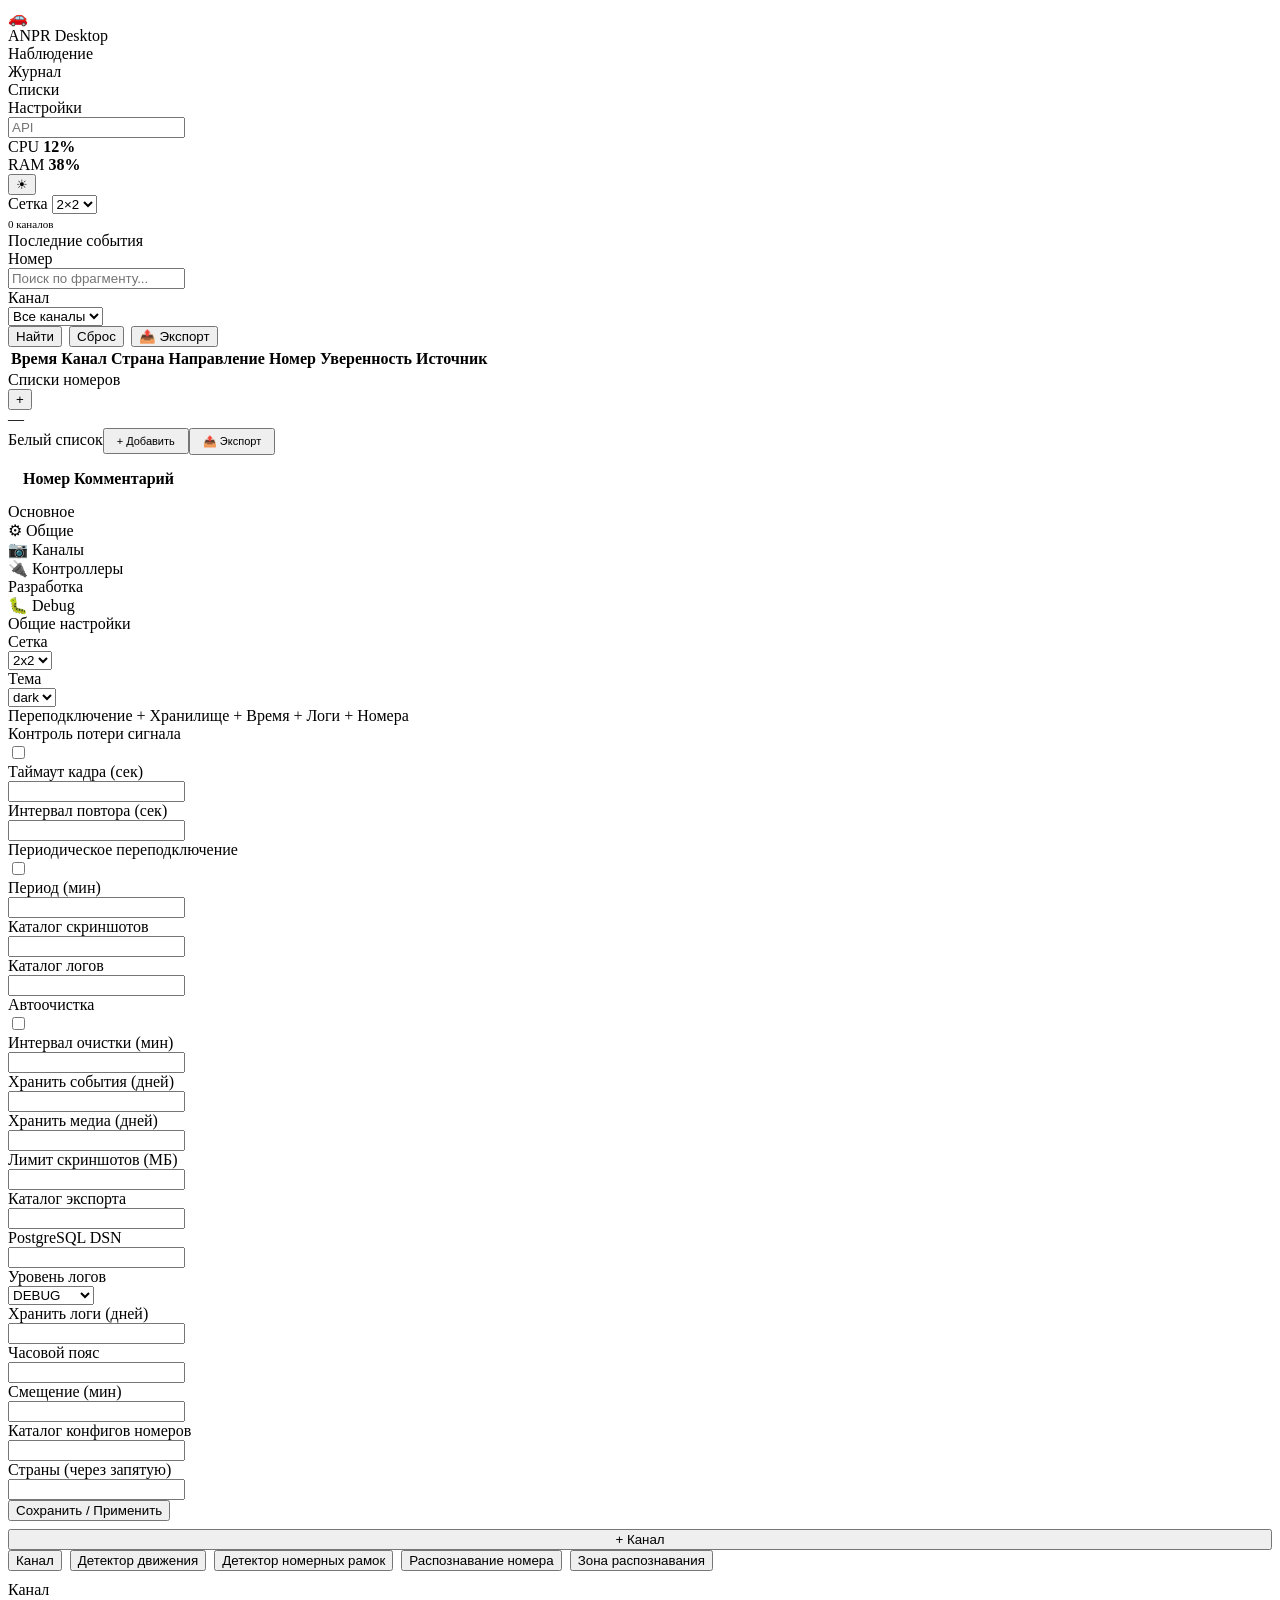
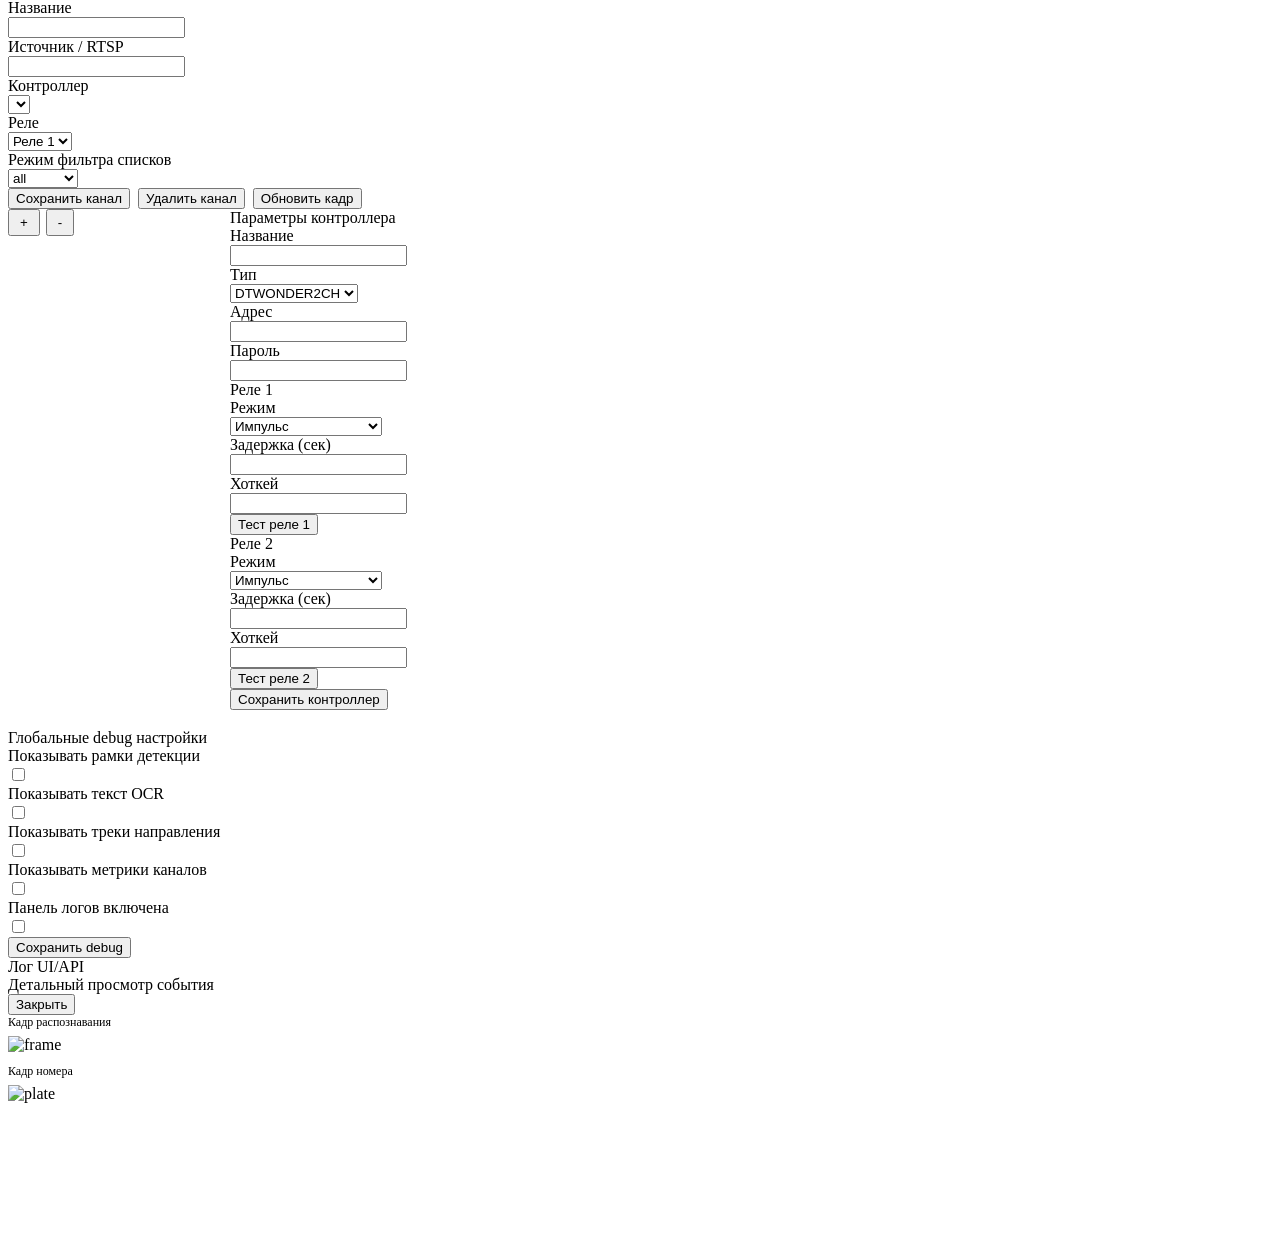
==== app/web/index.html @ 15e2ad4f "Merge pull request #40 from quick-1y/codex/fix-channels-tab-business-logic Channel-controller relay:" ====
<!doctype html>
<html lang="ru">
  <head>
    <meta charset="UTF-8" />
    <meta name="viewport" content="width=device-width, initial-scale=1.0" />
    <title>ANPR Desktop — Новый UI</title>
    <link
      href="https://fonts.googleapis.com/css2?family=JetBrains+Mono:wght@400;500;700&family=Onest:wght@300;400;500;600;700&display=swap"
      rel="stylesheet"
    />
    <link rel="stylesheet" href="/web/styles.css" />
  </head>
  <body>
    <div class="titlebar">
      <div class="logo">
        <div class="logo-icon">🚗</div>
        <div class="logo-text">ANPR <span>Desktop</span></div>
      </div>
      <div class="titlebar-tabs">
        <div class="ttab active" data-tab="obs">
          <div class="dot"></div>
          Наблюдение
        </div>
        <div class="ttab" data-tab="journal">Журнал</div>
        <div class="ttab" data-tab="lists">Списки</div>
        <div class="ttab" data-tab="settings">Настройки</div>
      </div>
      <div class="titlebar-right">
        <input id="apiBase" class="api-input" placeholder="API" />
        <div class="sys-stat"><span>CPU</span> <b id="cpuStat">12%</b></div>
        <div class="sys-stat"><span>RAM</span> <b id="ramStat">38%</b></div>
        <button class="icon-btn" title="Тема">☀</button>
      </div>
    </div>
    <div class="content">
      <div class="tab-pane active" id="tab-obs">
        <div class="obs-left">
          <div class="obs-toolbar">
            <span class="obs-label">Сетка</span>
            <select class="grid-select" id="gridSelect">
              <option value="1x1">1×1</option>
              <option value="2x2" selected>2×2</option>
              <option value="2x3">2×3</option>
              <option value="3x3">3×3</option>
            </select>
            <div style="flex: 1"></div>
            <div class="live-dot"></div>
            <span
              style="font-size: 11px; color: var(--text3)"
              id="channelsCount"
              >0 каналов</span
            >
          </div>
          <div class="video-grid" id="videoGrid"></div>
        </div>
        <div class="obs-right">
          <div
            class="panel-header"
            style="display: flex; align-items: center; gap: 8px"
          >
            <span>Последние события</span>
            <div style="flex: 1"></div>
            <div class="live-dot"></div>
          </div>
          <div class="event-feed" id="eventFeed"></div>
        </div>
      </div>
      <div class="tab-pane" id="tab-journal">
        <div class="filter-card">
          <div class="filter-group">
            <div class="filter-label">Номер</div>
            <input
              class="filter-input"
              id="fltPlate"
              placeholder="Поиск по фрагменту..."
            />
          </div>
          <div class="filter-group">
            <div class="filter-label">Канал</div>
            <select class="filter-input" id="fltChannel">
              <option value="">Все каналы</option>
            </select>
          </div>
          <div style="display: flex; gap: 7px; align-self: flex-end">
            <button class="btn btn-primary" id="btnFind">Найти</button
            ><button class="btn btn-ghost" id="btnReset">Сброс</button
            ><button class="btn btn-ghost" id="btnExport">📤 Экспорт</button>
          </div>
        </div>
        <div class="data-table-wrap">
          <div class="table-scroll">
            <table class="data-table">
              <thead>
                <tr>
                  <th>Время</th>
                  <th>Канал</th>
                  <th>Страна</th>
                  <th>Направление</th>
                  <th>Номер</th>
                  <th>Уверенность</th>
                  <th>Источник</th>
                </tr>
              </thead>
              <tbody id="journalBody"></tbody>
            </table>
          </div>
        </div>
      </div>
      <div class="tab-pane" id="tab-lists">
        <div class="lists-sidebar">
          <div class="panel-header">Списки номеров</div>
          <div class="sidebar-toolbar">
            <button class="icon-btn-sm" id="addListBtn">+</button>
          </div>
          <div class="list-items" id="listItems"></div>
        </div>
        <div class="lists-main">
          <div class="lists-main-header">
            <div class="lists-main-title" id="listTitle">—</div>
            <span class="type-badge type-white" id="listTypeBadge"
              >Белый список</span
            ><button
              class="btn btn-ghost"
              style="font-size: 11px; padding: 5px 12px"
              id="addEntryBtn"
            >
              + Добавить</button
            ><button
              class="btn btn-ghost"
              style="font-size: 11px; padding: 5px 12px"
              id="exportListBtn"
            >
              📤 Экспорт
            </button>
          </div>
          <div
            class="data-table-wrap"
            style="margin: 12px; border-radius: 10px"
          >
            <table class="data-table">
              <thead>
                <tr>
                  <th>Номер</th>
                  <th>Комментарий</th>
                </tr>
              </thead>
              <tbody id="entriesBody"></tbody>
            </table>
          </div>
        </div>
      </div>
      <div class="tab-pane" id="tab-settings">
        <div class="settings-nav">
          <div class="snav-label">Основное</div>
          <div class="snav-item active" data-sp="general">
            <span>⚙</span> Общие
          </div>
          <div class="snav-item" data-sp="channels"><span>📷</span> Каналы</div>
          <div class="snav-item" data-sp="controllers">
            <span>🔌</span> Контроллеры
          </div>
          <div class="snav-label">Разработка</div>
          <div class="snav-item" data-sp="debug"><span>🐛</span> Debug</div>
        </div>
        <div class="settings-content">
          <div class="settings-pane active" id="sp-general">
            <div class="s-card">
              <div class="s-card-header">Общие настройки</div>
              <div class="s-card-body">
                <div class="s-row">
                  <div class="s-row-label">
                    <div class="s-row-name">Сетка</div>
                  </div>
                  <select class="s-input" id="g_grid">
                    <option>1x1</option>
                    <option selected>2x2</option>
                    <option>2x3</option>
                    <option>3x3</option>
                  </select>
                </div>
                <div class="s-row">
                  <div class="s-row-label">
                    <div class="s-row-name">Тема</div>
                  </div>
                  <select class="s-input" id="g_theme">
                    <option value="dark">dark</option>
                    <option value="light">light</option>
                  </select>
                </div>
              </div>
            </div>
            <div class="s-card">
              <div class="s-card-header">
                Переподключение + Хранилище + Время + Логи + Номера
              </div>
              <div class="s-card-body">
                <div class="s-row">
                  <div class="s-row-label">
                    <div class="s-row-name">Контроль потери сигнала</div>
                  </div>
                  <input type="checkbox" id="g_sl_enabled" />
                </div>
                <div class="s-row">
                  <div class="s-row-label">
                    <div class="s-row-name">Таймаут кадра (сек)</div>
                  </div>
                  <input
                    class="s-input sm"
                    id="g_frame_timeout"
                    type="number"
                  />
                </div>
                <div class="s-row">
                  <div class="s-row-label">
                    <div class="s-row-name">Интервал повтора (сек)</div>
                  </div>
                  <input
                    class="s-input sm"
                    id="g_retry_interval"
                    type="number"
                  />
                </div>
                <div class="s-row">
                  <div class="s-row-label">
                    <div class="s-row-name">Периодическое переподключение</div>
                  </div>
                  <input type="checkbox" id="g_periodic_enabled" />
                </div>
                <div class="s-row">
                  <div class="s-row-label">
                    <div class="s-row-name">Период (мин)</div>
                  </div>
                  <input
                    class="s-input sm"
                    id="g_periodic_minutes"
                    type="number"
                  />
                </div>
                <div class="s-row">
                  <div class="s-row-label">
                    <div class="s-row-name">Каталог скриншотов</div>
                  </div>
                  <input class="s-input wide" id="g_screenshots_dir" />
                </div>
                <div class="s-row">
                  <div class="s-row-label">
                    <div class="s-row-name">Каталог логов</div>
                  </div>
                  <input class="s-input wide" id="g_logs_dir" />
                </div>
                <div class="s-row">
                  <div class="s-row-label">
                    <div class="s-row-name">Автоочистка</div>
                  </div>
                  <input type="checkbox" id="g_auto_cleanup" />
                </div>
                <div class="s-row">
                  <div class="s-row-label">
                    <div class="s-row-name">Интервал очистки (мин)</div>
                  </div>
                  <input
                    class="s-input sm"
                    id="g_cleanup_minutes"
                    type="number"
                  />
                </div>
                <div class="s-row">
                  <div class="s-row-label">
                    <div class="s-row-name">Хранить события (дней)</div>
                  </div>
                  <input
                    class="s-input sm"
                    id="g_events_retention"
                    type="number"
                  />
                </div>
                <div class="s-row">
                  <div class="s-row-label">
                    <div class="s-row-name">Хранить медиа (дней)</div>
                  </div>
                  <input
                    class="s-input sm"
                    id="g_media_retention"
                    type="number"
                  />
                </div>
                <div class="s-row">
                  <div class="s-row-label">
                    <div class="s-row-name">Лимит скриншотов (МБ)</div>
                  </div>
                  <input
                    class="s-input sm"
                    id="g_max_screenshots"
                    type="number"
                  />
                </div>
                <div class="s-row">
                  <div class="s-row-label">
                    <div class="s-row-name">Каталог экспорта</div>
                  </div>
                  <input class="s-input wide" id="g_export_dir" />
                </div>
                <div class="s-row">
                  <div class="s-row-label">
                    <div class="s-row-name">PostgreSQL DSN</div>
                  </div>
                  <input class="s-input wide" id="g_postgres_dsn" />
                </div>
                <div class="s-row">
                  <div class="s-row-label">
                    <div class="s-row-name">Уровень логов</div>
                  </div>
                  <select class="s-input" id="g_log_level">
                    <option>DEBUG</option>
                    <option>INFO</option>
                    <option>WARNING</option>
                    <option>ERROR</option>
                    <option>CRITICAL</option>
                  </select>
                </div>
                <div class="s-row">
                  <div class="s-row-label">
                    <div class="s-row-name">Хранить логи (дней)</div>
                  </div>
                  <input
                    class="s-input sm"
                    id="g_log_retention"
                    type="number"
                  />
                </div>
                <div class="s-row">
                  <div class="s-row-label">
                    <div class="s-row-name">Часовой пояс</div>
                  </div>
                  <input class="s-input" id="g_timezone" />
                </div>
                <div class="s-row">
                  <div class="s-row-label">
                    <div class="s-row-name">Смещение (мин)</div>
                  </div>
                  <input
                    class="s-input sm"
                    id="g_offset_minutes"
                    type="number"
                  />
                </div>
                <div class="s-row">
                  <div class="s-row-label">
                    <div class="s-row-name">Каталог конфигов номеров</div>
                  </div>
                  <input class="s-input wide" id="g_plates_dir" />
                </div>
                <div class="s-row">
                  <div class="s-row-label">
                    <div class="s-row-name">Страны (через запятую)</div>
                  </div>
                  <input class="s-input wide" id="g_countries" />
                </div>
              </div>
            </div>
            <button class="btn btn-primary" id="saveGeneralBtn">
              Сохранить / Применить
            </button>
          </div>
          <div class="settings-pane" id="sp-channels">
            <div class="ch-layout">
              <div class="ch-sidebar">
                <div class="ch-list" id="channelsList"></div>
                <button
                  class="btn btn-primary"
                  id="createChannelBtn"
                  style="margin-top: 8px; width: 100%"
                >
                  + Канал
                </button>
              </div>
              <div style="flex: 1">
                <div
                  style="
                    display: flex;
                    gap: 8px;
                    flex-wrap: wrap;
                    margin-bottom: 10px;
                  "
                  id="channelTabs"
                >
                  <button
                    class="btn btn-ghost ch-tab active"
                    data-ch-tab="channel"
                  >
                    Канал</button
                  ><button class="btn btn-ghost ch-tab" data-ch-tab="motion">
                    Детектор движения</button
                  ><button class="btn btn-ghost ch-tab" data-ch-tab="plates">
                    Детектор номерных рамок</button
                  ><button class="btn btn-ghost ch-tab" data-ch-tab="ocr">
                    Распознавание номера</button
                  ><button class="btn btn-ghost ch-tab" data-ch-tab="roi">
                    Зона распознавания
                  </button>
                </div>
                <div class="s-card ch-group" id="ch-group-channel">
                  <div class="s-card-header">Канал</div>
                  <div class="s-card-body">
                    <div class="s-row">
                      <div class="s-row-label">
                        <div class="s-row-name">Название</div>
                      </div>
                      <input class="s-input" id="c_name" />
                    </div>
                    <div class="s-row">
                      <div class="s-row-label">
                        <div class="s-row-name">Источник / RTSP</div>
                      </div>
                      <input class="s-input wide" id="c_source" />
                    </div>
                    <div class="s-row">
                      <div class="s-row-label">
                        <div class="s-row-name">Контроллер</div>
                      </div>
                      <select class="s-input" id="c_controller_id"></select>
                    </div>
                    <div class="s-row">
                      <div class="s-row-label">
                        <div class="s-row-name">Реле</div>
                      </div>
                      <select class="s-input sm" id="c_controller_relay">
                        <option value="0">Реле 1</option>
                        <option value="1">Реле 2</option>
                      </select>
                    </div>
                    <div class="s-row">
                      <div class="s-row-label">
                        <div class="s-row-name">Режим фильтра списков</div>
                      </div>
                      <select class="s-input" id="c_list_filter_mode">
                        <option>all</option>
                        <option>whitelist</option>
                        <option>custom</option>
                      </select>
                    </div>
                    <div class="s-row" id="c_custom_lists_block" style="display: none">
                      <div class="s-row-label">
                        <div class="s-row-name">Списки для custom</div>
                      </div>
                      <div class="s-input wide" id="c_list_ids_select"></div>
                    </div>
                    <div class="s-row" id="c_custom_lists_hint" style="display: none">
                      <div class="s-row-label"></div>
                      <div style="font-size: 12px; color: var(--text3)">
                        Черный список применяется всегда автоматически.
                      </div>
                    </div>
                  </div>
                </div>
                <div
                  class="s-card ch-group"
                  id="ch-group-motion"
                  style="display: none"
                >
                  <div class="s-card-header">Детектор движения</div>
                  <div class="s-card-body">
                    <div class="s-row">
                      <div class="s-row-label">
                        <div class="s-row-name">Режим обнаружения ТС</div>
                      </div>
                      <select class="s-input" id="c_detection_mode">
                        <option>always</option>
                        <option>motion</option>
                      </select>
                    </div>
                    <div class="s-row">
                      <div class="s-row-label">
                        <div class="s-row-name">Порог движения</div>
                      </div>
                      <input
                        class="s-input sm"
                        id="c_motion_threshold"
                        type="number"
                        step="0.01"
                      />
                    </div>
                    <div class="s-row">
                      <div class="s-row-label">
                        <div class="s-row-name">Частота анализа (кадр)</div>
                      </div>
                      <input
                        class="s-input sm"
                        id="c_motion_frame_stride"
                        type="number"
                      />
                    </div>
                    <div class="s-row">
                      <div class="s-row-label">
                        <div class="s-row-name">Мин. кадров с движением</div>
                      </div>
                      <input
                        class="s-input sm"
                        id="c_motion_activation"
                        type="number"
                      />
                    </div>
                    <div class="s-row">
                      <div class="s-row-label">
                        <div class="s-row-name">Мин. кадров без движения</div>
                      </div>
                      <input
                        class="s-input sm"
                        id="c_motion_release"
                        type="number"
                      />
                    </div>
                  </div>
                </div>
                <div
                  class="s-card ch-group"
                  id="ch-group-plates"
                  style="display: none"
                >
                  <div class="s-card-header">Детектор номерных рамок</div>
                  <div class="s-card-body">
                    <div class="s-row">
                      <div class="s-row-label">
                        <div class="s-row-name">Шаг инференса (кадр)</div>
                      </div>
                      <input
                        class="s-input sm"
                        id="c_detector_stride"
                        type="number"
                      />
                    </div>
                    <div class="s-row">
                      <div class="s-row-label">
                        <div class="s-row-name">Фильтрация размеров</div>
                      </div>
                      <input type="checkbox" id="c_size_filter" />
                    </div>
                    <div class="s-row">
                      <div class="s-row-label">
                        <div class="s-row-name">Мин. размер рамки (ш,в)</div>
                      </div>
                      <input
                        class="s-input sm"
                        id="c_min_w"
                        type="number"
                      /><input class="s-input sm" id="c_min_h" type="number" />
                    </div>
                    <div class="s-row">
                      <div class="s-row-label">
                        <div class="s-row-name">Макс. размер рамки (ш,в)</div>
                      </div>
                      <input
                        class="s-input sm"
                        id="c_max_w"
                        type="number"
                      /><input class="s-input sm" id="c_max_h" type="number" />
                    </div>
                  </div>
                </div>
                <div
                  class="s-card ch-group"
                  id="ch-group-ocr"
                  style="display: none"
                >
                  <div class="s-card-header">Распознавание номера</div>
                  <div class="s-card-body">
                    <div class="s-row">
                      <div class="s-row-label">
                        <div class="s-row-name">Бестшоты на трек</div>
                      </div>
                      <input
                        class="s-input sm"
                        id="c_best_shots"
                        type="number"
                      />
                    </div>
                    <div class="s-row">
                      <div class="s-row-label">
                        <div class="s-row-name">Пауза повтора (сек)</div>
                      </div>
                      <input class="s-input sm" id="c_cooldown" type="number" />
                    </div>
                    <div class="s-row">
                      <div class="s-row-label">
                        <div class="s-row-name">Мин. уверенность OCR</div>
                      </div>
                      <input
                        class="s-input sm"
                        id="c_ocr_conf"
                        type="number"
                        step="0.01"
                      />
                    </div>
                  </div>
                </div>
                <div
                  class="s-card ch-group"
                  id="ch-group-roi"
                  style="display: none"
                >
                  <div class="s-card-header">Зона распознавания</div>
                  <div class="s-card-body">
                    <div class="s-row">
                      <div class="s-row-label">
                        <div class="s-row-name">Использование ROI</div>
                      </div>
                      <input type="checkbox" id="c_roi_enabled" />
                    </div>
                    <canvas
                      id="roiCanvas"
                      width="640"
                      height="360"
                      style="
                        border: 1px solid var(--border2);
                        background: #0d1018;
                        border-radius: 8px;
                      "
                    ></canvas>
                    <div style="display: flex; gap: 8px; margin-top: 8px">
                      <button class="btn btn-ghost" id="roiRefreshBtn">
                        Обновить кадр</button
                      ><button class="btn btn-ghost" id="roiClearBtn">
                        Очистить ROI</button
                      ><button class="btn btn-ghost" id="roiApplyBtn">
                        Применить точки в поле
                      </button>
                    </div>
                    <div
                      style="
                        margin-top: 8px;
                        color: var(--text2);
                        font-size: 11px;
                      "
                    >
                      ЛКМ: добавить/перетащить точку. ПКМ по точке: удалить.
                      Область всегда замкнутая.
                    </div>
                    <div class="s-row">
                      <div class="s-row-label">
                        <div class="s-row-name">Точки ROI (JSON)</div>
                      </div>
                      <textarea
                        class="s-input wide"
                        id="c_roi_points"
                        style="height: 74px"
                      ></textarea>
                    </div>
                  </div>
                </div>
                <div style="display: flex; gap: 8px">
                  <button class="btn btn-primary" id="saveChannelBtn">
                    Сохранить канал</button
                  ><button class="btn btn-ghost" id="deleteChannelBtn">
                    Удалить канал</button
                  ><button class="btn btn-ghost" id="roiRefreshBtnBottom">
                    Обновить кадр
                  </button>
                </div>
              </div>
            </div>
          </div>
          <div class="settings-pane" id="sp-controllers">
            <div style="display: flex; gap: 12px; min-height: 520px">
              <div
                style="
                  width: 210px;
                  display: flex;
                  flex-direction: column;
                  gap: 8px;
                "
              >
                <div style="display: flex; gap: 6px">
                  <button
                    class="btn btn-ghost"
                    id="createControllerBtn"
                    style="padding: 4px 10px"
                  >
                    +</button
                  ><button
                    class="btn btn-ghost"
                    id="deleteControllerBtn"
                    style="padding: 4px 10px"
                  >
                    -
                  </button>
                </div>
                <div
                  id="controllerItems"
                  style="
                    flex: 1;
                    overflow: auto;
                    border: 1px solid var(--border);
                    border-radius: 10px;
                    padding: 6px;
                    background: var(--field);
                  "
                ></div>
              </div>
              <div style="flex: 1">
                <div class="s-card">
                  <div class="s-card-header">Параметры контроллера</div>
                  <div class="s-card-body">
                    <div class="s-row">
                      <div class="s-row-label">
                        <div class="s-row-name">Название</div>
                      </div>
                      <input class="s-input" id="ctrlName" />
                    </div>
                    <div class="s-row">
                      <div class="s-row-label">
                        <div class="s-row-name">Тип</div>
                      </div>
                      <select class="s-input" id="ctrlType"><option value="DTWONDER2CH">DTWONDER2CH</option></select>
                    </div>
                    <div class="s-row">
                      <div class="s-row-label">
                        <div class="s-row-name">Адрес</div>
                      </div>
                      <input class="s-input" id="ctrlAddress" />
                    </div>
                    <div class="s-row">
                      <div class="s-row-label">
                        <div class="s-row-name">Пароль</div>
                      </div>
                      <input class="s-input" id="ctrlPassword" />
                    </div>
                  </div>
                </div>
                <div class="s-card">
                  <div class="s-card-header">Реле 1</div>
                  <div class="s-card-body">
                    <div class="s-row">
                      <div class="s-row-label">
                        <div class="s-row-name">Режим</div>
                      </div>
                      <select class="s-input" id="ctrlR0Mode">
                        <option value="pulse">Импульс</option>
                        <option value="pulse_timer">Импульс с таймером</option>
                      </select>
                    </div>
                    <div class="s-row">
                      <div class="s-row-label">
                        <div class="s-row-name">Задержка (сек)</div>
                      </div>
                      <input
                        class="s-input sm"
                        id="ctrlR0Timer"
                        type="number"
                        min="1"
                        step="1"
                      />
                    </div>
                    <div class="s-row">
                      <div class="s-row-label">
                        <div class="s-row-name">Хоткей</div>
                      </div>
                      <input class="s-input" id="ctrlR0Hotkey" />
                    </div>
                    <div style="display: flex; gap: 8px">
                      <button class="btn btn-ghost" id="testRelay0Btn">
                        Тест реле 1
                      </button>
                    </div>
                  </div>
                </div>
                <div class="s-card">
                  <div class="s-card-header">Реле 2</div>
                  <div class="s-card-body">
                    <div class="s-row">
                      <div class="s-row-label">
                        <div class="s-row-name">Режим</div>
                      </div>
                      <select class="s-input" id="ctrlR1Mode">
                        <option value="pulse">Импульс</option>
                        <option value="pulse_timer">Импульс с таймером</option>
                      </select>
                    </div>
                    <div class="s-row">
                      <div class="s-row-label">
                        <div class="s-row-name">Задержка (сек)</div>
                      </div>
                      <input
                        class="s-input sm"
                        id="ctrlR1Timer"
                        type="number"
                        min="1"
                        step="1"
                      />
                    </div>
                    <div class="s-row">
                      <div class="s-row-label">
                        <div class="s-row-name">Хоткей</div>
                      </div>
                      <input class="s-input" id="ctrlR1Hotkey" />
                    </div>
                    <div style="display: flex; gap: 8px">
                      <button class="btn btn-ghost" id="testRelay1Btn">
                        Тест реле 2
                      </button>
                    </div>
                  </div>
                </div>
                <button class="btn btn-primary" id="saveControllerBtn">
                  Сохранить контроллер
                </button>
              </div>
            </div>
          </div>
          <div class="settings-pane" id="sp-debug">
            <div class="s-card">
              <div class="s-card-header">Глобальные debug настройки</div>
              <div class="s-card-body">
                <div class="s-row">
                  <div class="s-row-label">
                    <div class="s-row-name">Показывать рамки детекции</div>
                  </div>
                  <input type="checkbox" id="d_boxes" />
                </div>
                <div class="s-row">
                  <div class="s-row-label">
                    <div class="s-row-name">Показывать текст OCR</div>
                  </div>
                  <input type="checkbox" id="d_ocr" />
                </div>
                <div class="s-row">
                  <div class="s-row-label">
                    <div class="s-row-name">Показывать треки направления</div>
                  </div>
                  <input type="checkbox" id="d_tracks" />
                </div>
                <div class="s-row">
                  <div class="s-row-label">
                    <div class="s-row-name">Показывать метрики каналов</div>
                  </div>
                  <input type="checkbox" id="d_metrics" />
                </div>
                <div class="s-row">
                  <div class="s-row-label">
                    <div class="s-row-name">Панель логов включена</div>
                  </div>
                  <input type="checkbox" id="d_log" />
                </div>
              </div>
            </div>
            <button class="btn btn-primary" id="saveDebugBtn">
              Сохранить debug
            </button>
            <div class="s-card">
              <div class="s-card-header">Лог UI/API</div>
              <div class="s-card-body">
                <div class="log-output" id="debugLog"></div>
              </div>
            </div>
          </div>
        </div>
      </div>
    </div>

    <div class="event-modal" id="eventModal">
      <div class="event-modal-card">
        <div class="event-modal-head">
          <span>Детальный просмотр события</span>
          <div style="flex: 1"></div>
          <button class="btn btn-ghost" id="eventModalClose">Закрыть</button>
        </div>
        <div class="event-modal-body">
          <div>
            <div
              style="font-size: 12px; color: var(--text2); margin-bottom: 6px"
            >
              Кадр распознавания
            </div>
            <div class="event-modal-img">
              <img id="eventFrameImg" alt="frame" />
            </div>
            <div
              style="font-size: 12px; color: var(--text2); margin: 10px 0 6px"
            >
              Кадр номера
            </div>
            <div class="event-modal-img" style="min-height: 150px">
              <img id="eventPlateImg" alt="plate" />
            </div>
          </div>
          <div class="event-meta" id="eventMeta"></div>
        </div>
      </div>
    </div>

    <script src="/web/app.js"></script>
  </body>
</html>
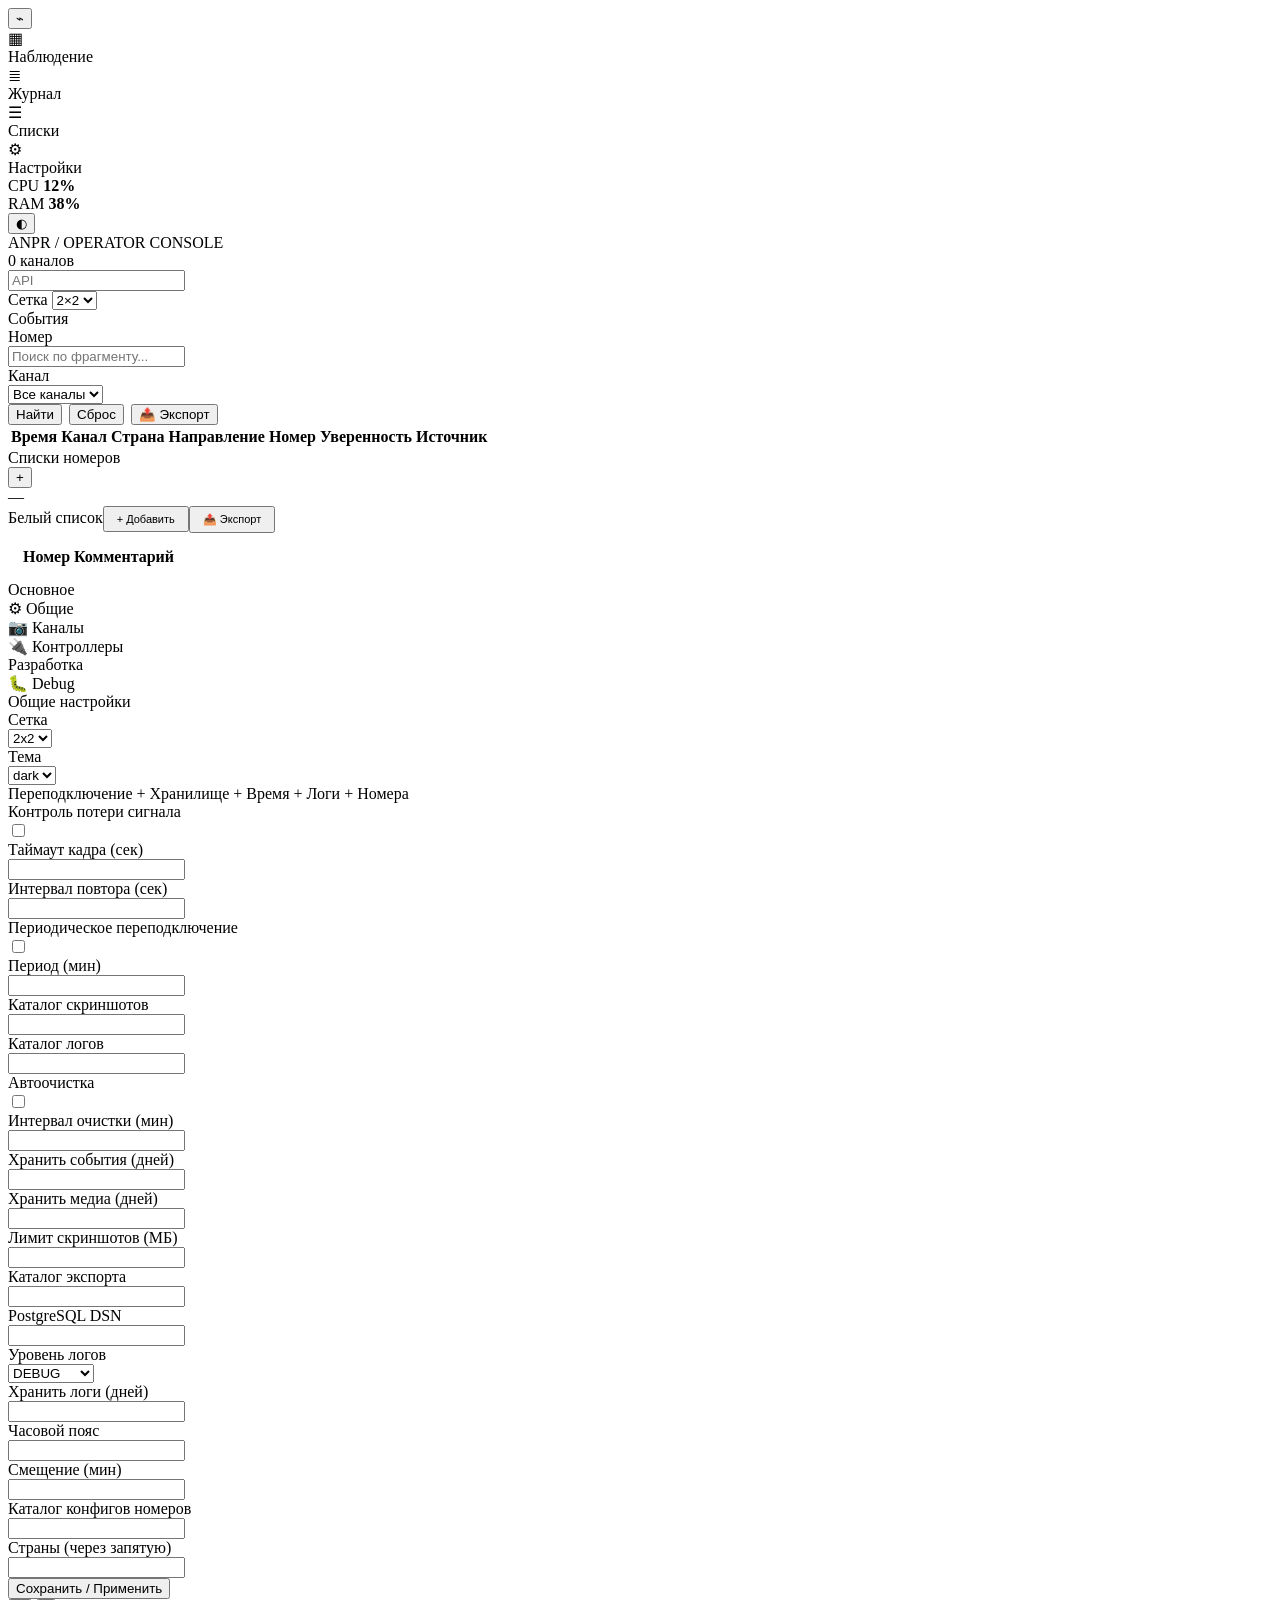
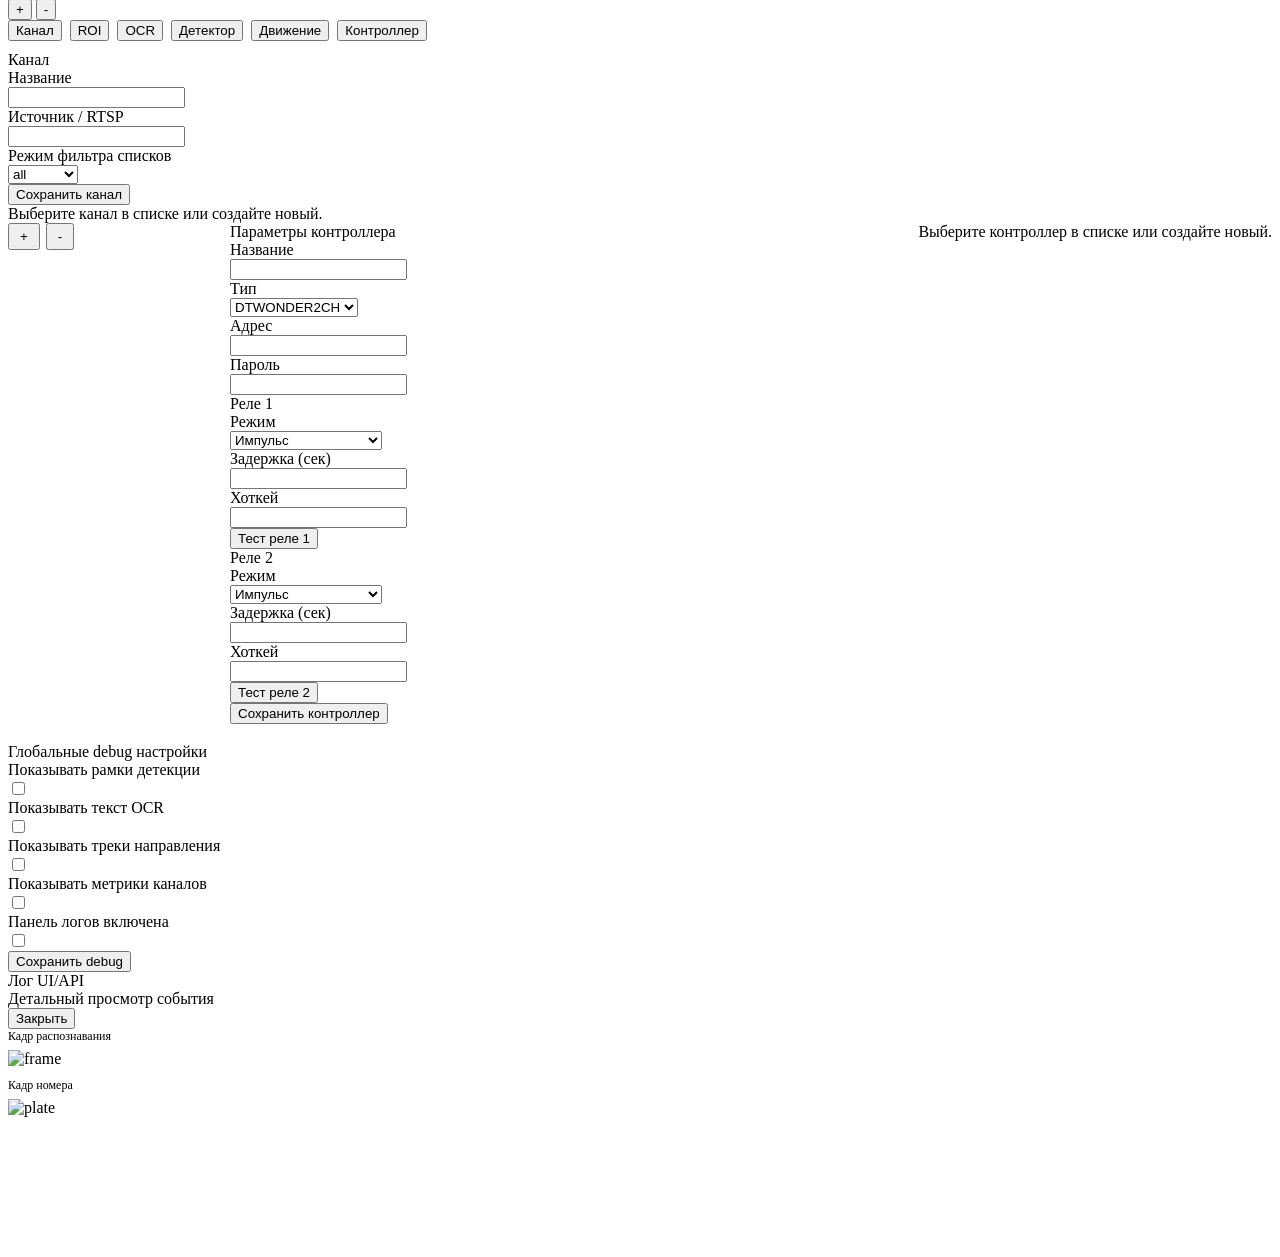
==== commit 4f6e5621: "Merge pull request #42 from quick-1y/codex/perform-visual-refresh-of-web-ui-gatgjx UI overhaul: new " ====
--- a/app/web/index.html
+++ b/app/web/index.html
@@ -3,109 +3,118 @@
   <head>
     <meta charset="UTF-8" />
     <meta name="viewport" content="width=device-width, initial-scale=1.0" />
-    <title>ANPR Desktop — Новый UI</title>
+    <title>ANPR Web — Панель оператора</title>
     <link
-      href="https://fonts.googleapis.com/css2?family=JetBrains+Mono:wght@400;500;700&family=Onest:wght@300;400;500;600;700&display=swap"
+      href="https://fonts.googleapis.com/css2?family=DM+Sans:wght@400;500;600;700&family=Space+Mono:wght@400;700&display=swap"
       rel="stylesheet"
     />
     <link rel="stylesheet" href="/web/styles.css" />
   </head>
   <body>
-    <div class="titlebar">
-      <div class="logo">
-        <div class="logo-icon">🚗</div>
-        <div class="logo-text">ANPR <span>Desktop</span></div>
-      </div>
-      <div class="titlebar-tabs">
-        <div class="ttab active" data-tab="obs">
-          <div class="dot"></div>
-          Наблюдение
+    <div class="app-shell">
+      <aside class="left-rail">
+        <div class="rail-top">
+          <button class="rail-logo" title="ANPR">⌁</button>
         </div>
-        <div class="ttab" data-tab="journal">Журнал</div>
-        <div class="ttab" data-tab="lists">Списки</div>
-        <div class="ttab" data-tab="settings">Настройки</div>
-      </div>
-      <div class="titlebar-right">
-        <input id="apiBase" class="api-input" placeholder="API" />
-        <div class="sys-stat"><span>CPU</span> <b id="cpuStat">12%</b></div>
-        <div class="sys-stat"><span>RAM</span> <b id="ramStat">38%</b></div>
-        <button class="icon-btn" title="Тема">☀</button>
-      </div>
-    </div>
-    <div class="content">
-      <div class="tab-pane active" id="tab-obs">
-        <div class="obs-left">
-          <div class="obs-toolbar">
-            <span class="obs-label">Сетка</span>
-            <select class="grid-select" id="gridSelect">
-              <option value="1x1">1×1</option>
-              <option value="2x2" selected>2×2</option>
-              <option value="2x3">2×3</option>
-              <option value="3x3">3×3</option>
-            </select>
-            <div style="flex: 1"></div>
-            <div class="live-dot"></div>
-            <span
-              style="font-size: 11px; color: var(--text3)"
-              id="channelsCount"
-              >0 каналов</span
-            >
-          </div>
-          <div class="video-grid" id="videoGrid"></div>
+        <div class="rail-nav">
+          <div class="ttab active" data-tab="obs" title="Наблюдение">
+            <div class="ttab-icon">▦</div>
+            <span>Наблюдение</span>
+            <div class="dot"></div>
+          </div>
+          <div class="ttab" data-tab="journal" title="Журнал">
+            <div class="ttab-icon">≣</div>
+            <span>Журнал</span>
+          </div>
+          <div class="ttab" data-tab="lists" title="Списки">
+            <div class="ttab-icon">☰</div>
+            <span>Списки</span>
+          </div>
+          <div class="ttab" data-tab="settings" title="Настройки">
+            <div class="ttab-icon">⚙</div>
+            <span>Настройки</span>
+          </div>
         </div>
-        <div class="obs-right">
-          <div
-            class="panel-header"
-            style="display: flex; align-items: center; gap: 8px"
-          >
-            <span>Последние события</span>
-            <div style="flex: 1"></div>
-            <div class="live-dot"></div>
-          </div>
-          <div class="event-feed" id="eventFeed"></div>
+        <div class="rail-bottom">
+          <div class="sys-stat"><span>CPU</span> <b id="cpuStat">12%</b></div>
+          <div class="sys-stat"><span>RAM</span> <b id="ramStat">38%</b></div>
+          <button class="icon-btn" title="Тема">◐</button>
         </div>
-      </div>
-      <div class="tab-pane" id="tab-journal">
-        <div class="filter-card">
-          <div class="filter-group">
-            <div class="filter-label">Номер</div>
-            <input
-              class="filter-input"
-              id="fltPlate"
-              placeholder="Поиск по фрагменту..."
-            />
-          </div>
-          <div class="filter-group">
-            <div class="filter-label">Канал</div>
-            <select class="filter-input" id="fltChannel">
-              <option value="">Все каналы</option>
-            </select>
-          </div>
-          <div style="display: flex; gap: 7px; align-self: flex-end">
-            <button class="btn btn-primary" id="btnFind">Найти</button
-            ><button class="btn btn-ghost" id="btnReset">Сброс</button
-            ><button class="btn btn-ghost" id="btnExport">📤 Экспорт</button>
+      </aside>
+      <div class="main-shell">
+        <div class="topbar">
+          <div class="topbar-title">ANPR / OPERATOR CONSOLE</div>
+          <div class="topbar-right">
+            <div class="topbar-pill">
+              <div class="live-dot"></div>
+              <span id="channelsCount">0 каналов</span>
+            </div>
+            <input id="apiBase" class="api-input" placeholder="API" />
           </div>
         </div>
-        <div class="data-table-wrap">
-          <div class="table-scroll">
-            <table class="data-table">
-              <thead>
-                <tr>
-                  <th>Время</th>
-                  <th>Канал</th>
-                  <th>Страна</th>
-                  <th>Направление</th>
-                  <th>Номер</th>
-                  <th>Уверенность</th>
-                  <th>Источник</th>
-                </tr>
-              </thead>
-              <tbody id="journalBody"></tbody>
-            </table>
-          </div>
-        </div>
-      </div>
+        <div class="content">
+          <div class="tab-pane active" id="tab-obs">
+            <div class="obs-left">
+              <div class="obs-toolbar">
+                <span class="obs-label">Сетка</span>
+                <select class="grid-select" id="gridSelect">
+                  <option value="1x1">1×1</option>
+                  <option value="2x2" selected>2×2</option>
+                  <option value="2x3">2×3</option>
+                  <option value="3x3">3×3</option>
+                </select>
+              </div>
+              <div class="video-grid" id="videoGrid"></div>
+            </div>
+            <div class="obs-right">
+              <div class="panel-header obs-events-header">
+                <span>События</span>
+                <div class="live-dot"></div>
+              </div>
+              <div class="event-feed" id="eventFeed"></div>
+            </div>
+          </div>
+          <div class="tab-pane" id="tab-journal">
+            <div class="filter-card">
+              <div class="filter-group">
+                <div class="filter-label">Номер</div>
+                <input
+                  class="filter-input"
+                  id="fltPlate"
+                  placeholder="Поиск по фрагменту..."
+                />
+              </div>
+              <div class="filter-group">
+                <div class="filter-label">Канал</div>
+                <select class="filter-input" id="fltChannel">
+                  <option value="">Все каналы</option>
+                </select>
+              </div>
+              <div style="display: flex; gap: 7px; align-self: flex-end">
+                <button class="btn btn-primary" id="btnFind">Найти</button
+                ><button class="btn btn-ghost" id="btnReset">Сброс</button
+                ><button class="btn btn-ghost" id="btnExport">📤 Экспорт</button>
+              </div>
+            </div>
+            <div class="data-table-wrap">
+              <div class="table-scroll">
+                <table class="data-table">
+                  <thead>
+                    <tr>
+                      <th>Время</th>
+                      <th>Канал</th>
+                      <th>Страна</th>
+                      <th>Направление</th>
+                      <th>Номер</th>
+                      <th>Уверенность</th>
+                      <th>Источник</th>
+                    </tr>
+                  </thead>
+                  <tbody id="journalBody"></tbody>
+                </table>
+              </div>
+            </div>
+          </div>
       <div class="tab-pane" id="tab-lists">
         <div class="lists-sidebar">
           <div class="panel-header">Списки номеров</div>
@@ -365,16 +374,13 @@
           <div class="settings-pane" id="sp-channels">
             <div class="ch-layout">
               <div class="ch-sidebar">
+                <div class="sidebar-toolbar compact-actions">
+                  <button class="icon-btn-sm" id="createChannelBtn">+</button>
+                  <button class="icon-btn-sm" id="deleteChannelBtn">-</button>
+                </div>
                 <div class="ch-list" id="channelsList"></div>
-                <button
-                  class="btn btn-primary"
-                  id="createChannelBtn"
-                  style="margin-top: 8px; width: 100%"
-                >
-                  + Канал
-                </button>
-              </div>
-              <div style="flex: 1">
+              </div>
+              <div style="flex: 1" id="channelConfigPane">
                 <div
                   style="
                     display: flex;
@@ -389,14 +395,16 @@
                     data-ch-tab="channel"
                   >
                     Канал</button
+                  ><button class="btn btn-ghost ch-tab" data-ch-tab="roi">
+                    ROI</button
+                  ><button class="btn btn-ghost ch-tab" data-ch-tab="ocr">
+                    OCR</button
+                  ><button class="btn btn-ghost ch-tab" data-ch-tab="plates">
+                    Детектор</button
                   ><button class="btn btn-ghost ch-tab" data-ch-tab="motion">
-                    Детектор движения</button
-                  ><button class="btn btn-ghost ch-tab" data-ch-tab="plates">
-                    Детектор номерных рамок</button
-                  ><button class="btn btn-ghost ch-tab" data-ch-tab="ocr">
-                    Распознавание номера</button
-                  ><button class="btn btn-ghost ch-tab" data-ch-tab="roi">
-                    Зона распознавания
+                    Движение</button
+                  ><button class="btn btn-ghost ch-tab" data-ch-tab="controller">
+                    Контроллер
                   </button>
                 </div>
                 <div class="s-card ch-group" id="ch-group-channel">
@@ -413,21 +421,6 @@
                         <div class="s-row-name">Источник / RTSP</div>
                       </div>
                       <input class="s-input wide" id="c_source" />
-                    </div>
-                    <div class="s-row">
-                      <div class="s-row-label">
-                        <div class="s-row-name">Контроллер</div>
-                      </div>
-                      <select class="s-input" id="c_controller_id"></select>
-                    </div>
-                    <div class="s-row">
-                      <div class="s-row-label">
-                        <div class="s-row-name">Реле</div>
-                      </div>
-                      <select class="s-input sm" id="c_controller_relay">
-                        <option value="0">Реле 1</option>
-                        <option value="1">Реле 2</option>
-                      </select>
                     </div>
                     <div class="s-row">
                       <div class="s-row-label">
@@ -647,15 +640,38 @@
                     </div>
                   </div>
                 </div>
+                <div
+                  class="s-card ch-group"
+                  id="ch-group-controller"
+                  style="display: none"
+                >
+                  <div class="s-card-header">Контроллер</div>
+                  <div class="s-card-body">
+                    <div class="s-row">
+                      <div class="s-row-label">
+                        <div class="s-row-name">Контроллер</div>
+                      </div>
+                      <select class="s-input" id="c_controller_id"></select>
+                    </div>
+                    <div class="s-row">
+                      <div class="s-row-label">
+                        <div class="s-row-name">Реле</div>
+                      </div>
+                      <select class="s-input sm" id="c_controller_relay">
+                        <option value="0">Реле 1</option>
+                        <option value="1">Реле 2</option>
+                      </select>
+                    </div>
+                  </div>
+                </div>
                 <div style="display: flex; gap: 8px">
                   <button class="btn btn-primary" id="saveChannelBtn">
-                    Сохранить канал</button
-                  ><button class="btn btn-ghost" id="deleteChannelBtn">
-                    Удалить канал</button
-                  ><button class="btn btn-ghost" id="roiRefreshBtnBottom">
-                    Обновить кадр
+                    Сохранить канал
                   </button>
                 </div>
+              </div>
+              <div class="empty-pane" id="channelConfigEmpty">
+                Выберите канал в списке или создайте новый.
               </div>
             </div>
           </div>
@@ -696,7 +712,7 @@
                   "
                 ></div>
               </div>
-              <div style="flex: 1">
+              <div style="flex: 1" id="controllerConfigPane">
                 <div class="s-card">
                   <div class="s-card-header">Параметры контроллера</div>
                   <div class="s-card-body">
@@ -803,6 +819,9 @@
                 <button class="btn btn-primary" id="saveControllerBtn">
                   Сохранить контроллер
                 </button>
+              </div>
+              <div class="empty-pane" id="controllerConfigEmpty">
+                Выберите контроллер в списке или создайте новый.
               </div>
             </div>
           </div>
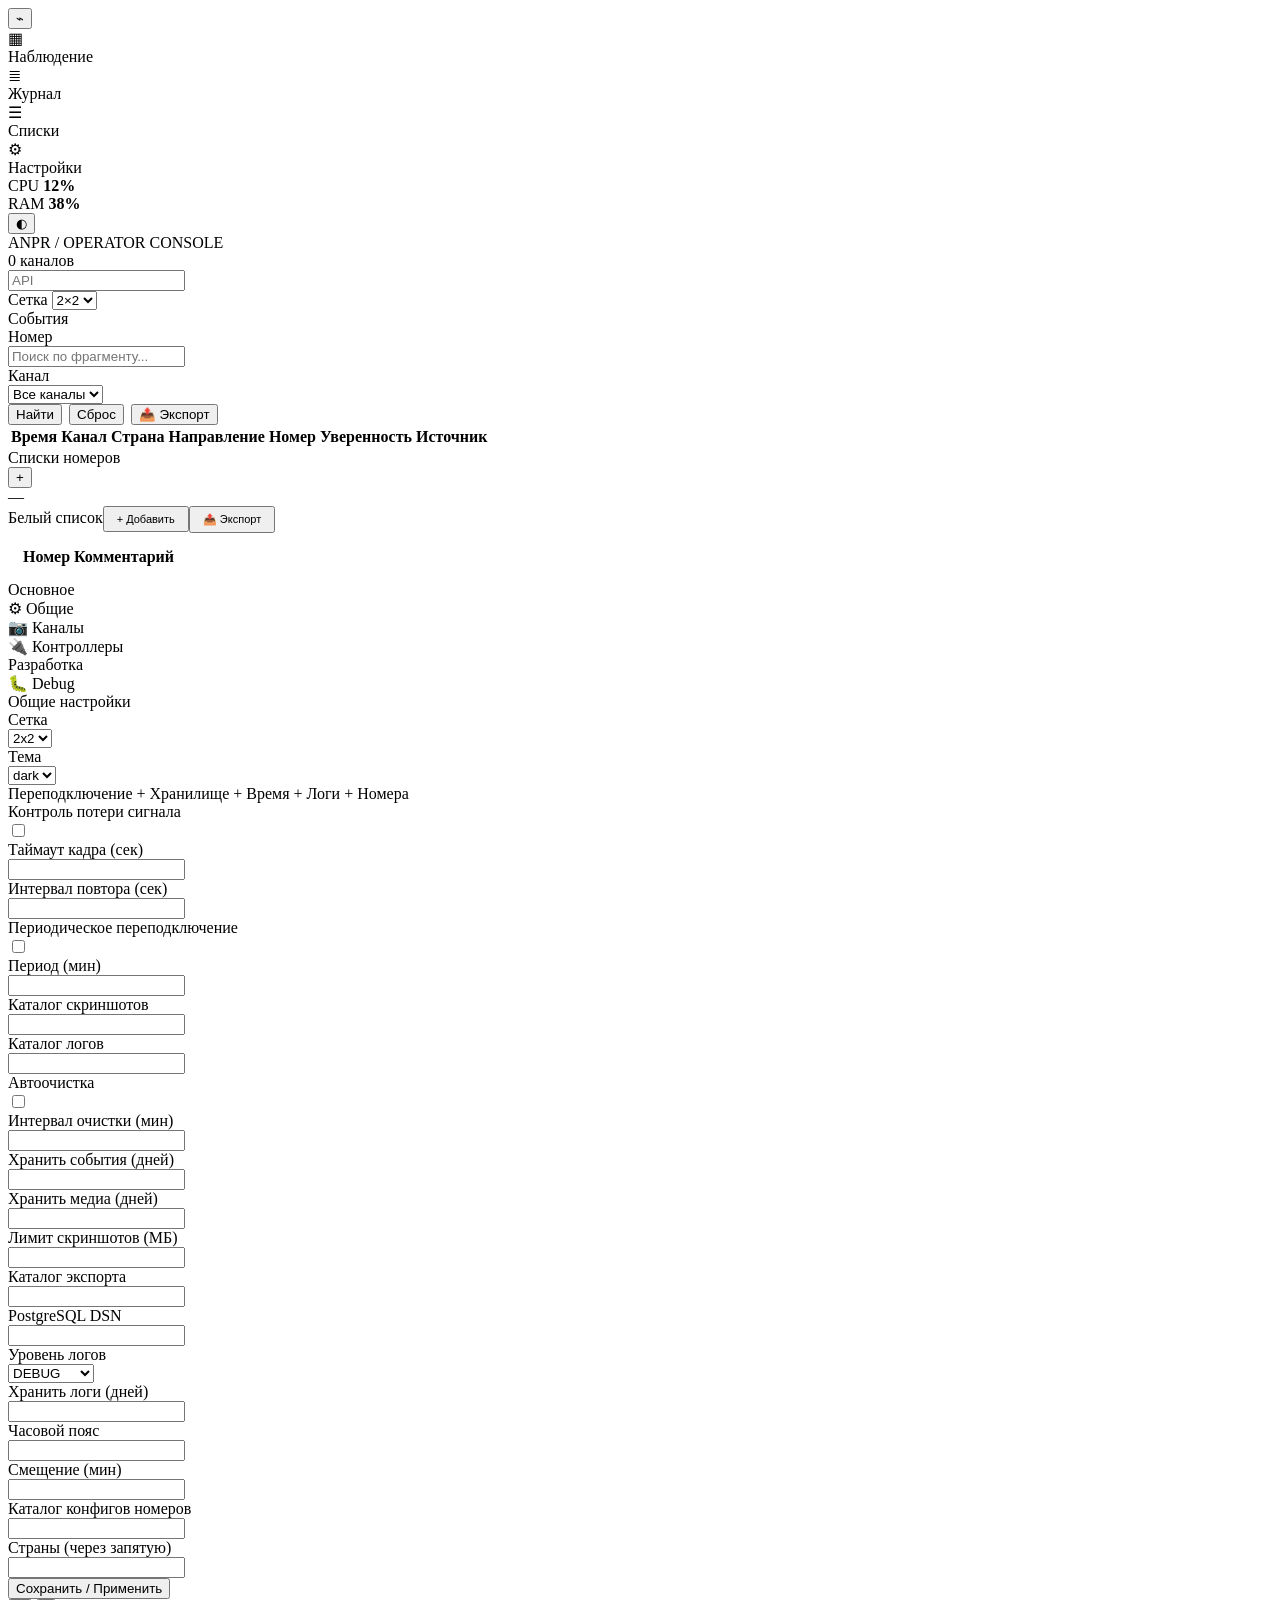
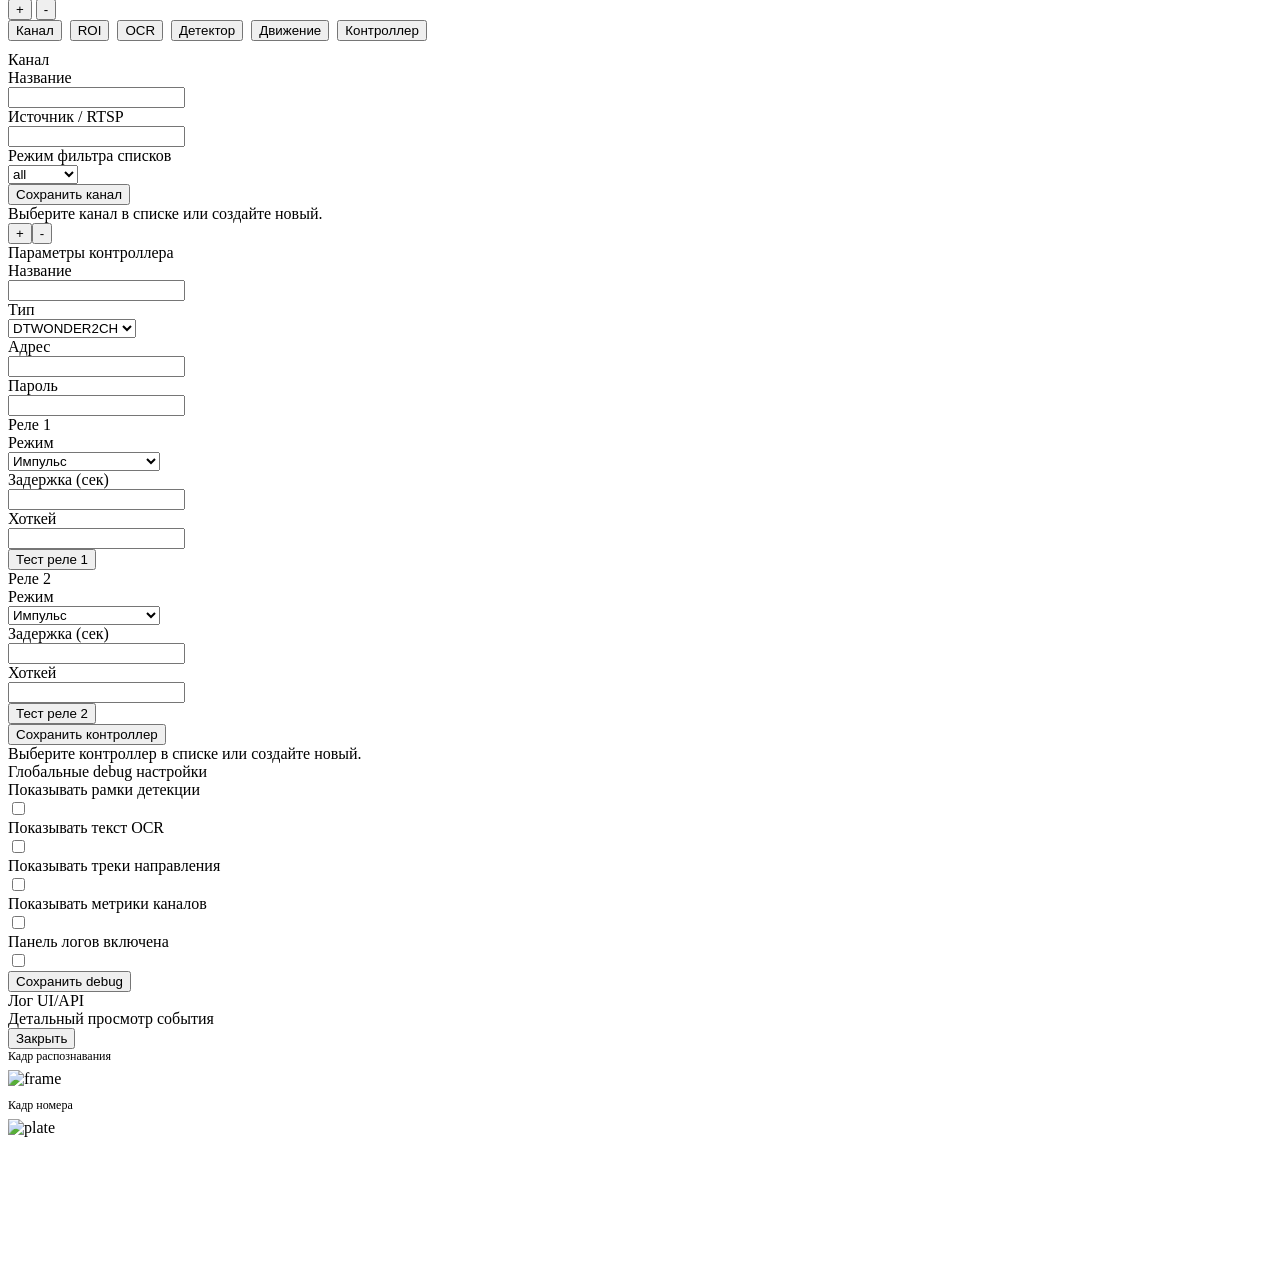
==== commit b3eb5db3: "Убрать prompt при создании канала и создавать дефолтный канал" ====
--- a/app/web/index.html
+++ b/app/web/index.html
@@ -676,41 +676,13 @@
             </div>
           </div>
           <div class="settings-pane" id="sp-controllers">
-            <div style="display: flex; gap: 12px; min-height: 520px">
-              <div
-                style="
-                  width: 210px;
-                  display: flex;
-                  flex-direction: column;
-                  gap: 8px;
-                "
-              >
-                <div style="display: flex; gap: 6px">
-                  <button
-                    class="btn btn-ghost"
-                    id="createControllerBtn"
-                    style="padding: 4px 10px"
-                  >
-                    +</button
-                  ><button
-                    class="btn btn-ghost"
-                    id="deleteControllerBtn"
-                    style="padding: 4px 10px"
-                  >
-                    -
-                  </button>
-                </div>
-                <div
-                  id="controllerItems"
-                  style="
-                    flex: 1;
-                    overflow: auto;
-                    border: 1px solid var(--border);
-                    border-radius: 10px;
-                    padding: 6px;
-                    background: var(--field);
-                  "
-                ></div>
+            <div class="ch-layout">
+              <div class="ch-sidebar">
+                <div class="sidebar-toolbar compact-actions">
+                  <button class="icon-btn-sm" id="createControllerBtn">+</button
+                  ><button class="icon-btn-sm" id="deleteControllerBtn">-</button>
+                </div>
+                <div class="ch-list" id="controllerItems"></div>
               </div>
               <div style="flex: 1" id="controllerConfigPane">
                 <div class="s-card">
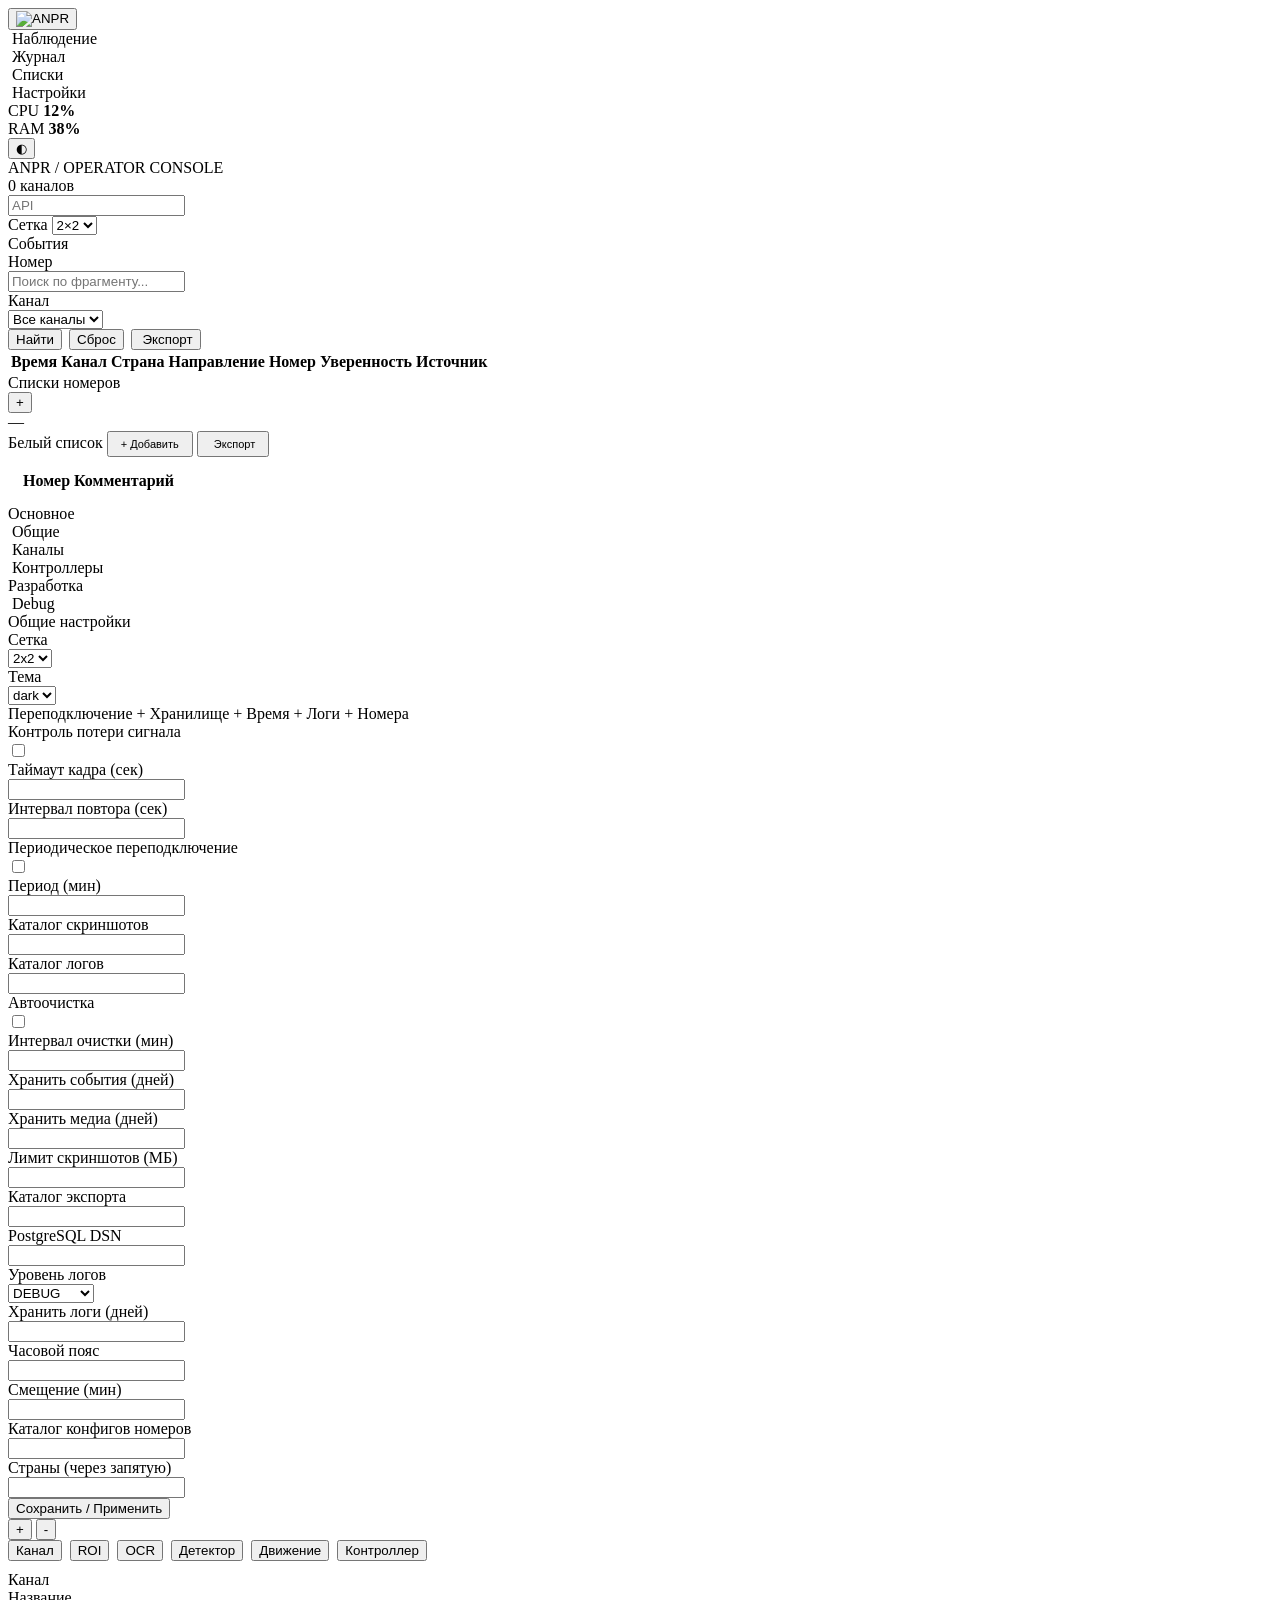
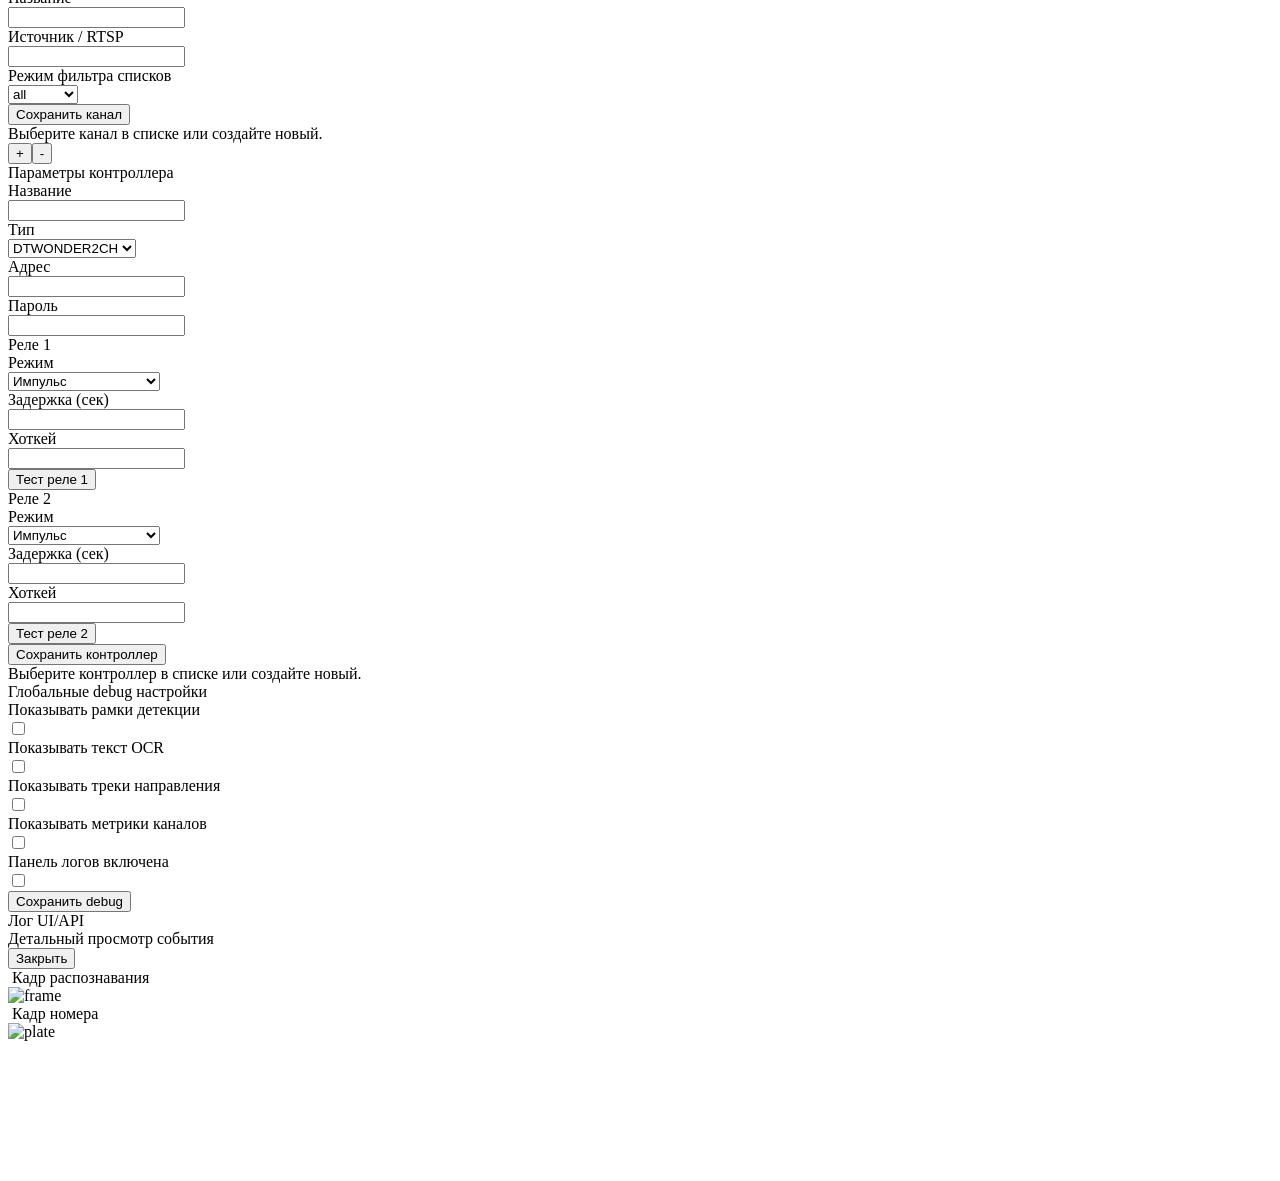
==== commit 1eeb052d: "Update index.html" ====
--- a/app/web/index.html
+++ b/app/web/index.html
@@ -9,36 +9,47 @@
       rel="stylesheet"
     />
     <link rel="stylesheet" href="/web/styles.css" />
+    <link rel="icon" type="image/x-icon" href="/web/favicon/favicon.ico" />
+    <link rel="icon" type="image/png" sizes="32x32" href="/web/favicon/logo-32.png" />
+    <link rel="icon" type="image/png" sizes="192x192" href="/web/favicon/logo-192.png" />
+    <link rel="apple-touch-icon" sizes="180x180" href="/web/favicon/logo-180.png" />    
   </head>
   <body>
     <div class="app-shell">
       <aside class="left-rail">
         <div class="rail-top">
-          <button class="rail-logo" title="ANPR">⌁</button>
+          <button class="rail-logo" title="ANPR">
+            <img class="ui-icon ui-icon-logo" src="/web/assets/icons/logo.svg" alt="ANPR" />
+          </button>
         </div>
+      
         <div class="rail-nav">
           <div class="ttab active" data-tab="obs" title="Наблюдение">
-            <div class="ttab-icon">▦</div>
+            <img class="ttab-icon ui-icon" src="/web/assets/icons/observe.svg" alt="" />
             <span>Наблюдение</span>
             <div class="dot"></div>
           </div>
+      
           <div class="ttab" data-tab="journal" title="Журнал">
-            <div class="ttab-icon">≣</div>
+            <img class="ttab-icon ui-icon" src="/web/assets/icons/journal.svg" alt="" />
             <span>Журнал</span>
           </div>
+      
           <div class="ttab" data-tab="lists" title="Списки">
-            <div class="ttab-icon">☰</div>
+            <img class="ttab-icon ui-icon" src="/web/assets/icons/lists.svg" alt="" />
             <span>Списки</span>
           </div>
+      
           <div class="ttab" data-tab="settings" title="Настройки">
-            <div class="ttab-icon">⚙</div>
+            <img class="ttab-icon ui-icon" src="/web/assets/icons/settings.svg" alt="" />
             <span>Настройки</span>
           </div>
         </div>
+      
         <div class="rail-bottom">
           <div class="sys-stat"><span>CPU</span> <b id="cpuStat">12%</b></div>
           <div class="sys-stat"><span>RAM</span> <b id="ramStat">38%</b></div>
-          <button class="icon-btn" title="Тема">◐</button>
+          <button class="icon-btn" id="themeToggleBtn" title="Тема">◐</button>
         </div>
       </aside>
       <div class="main-shell">
@@ -91,9 +102,12 @@
                 </select>
               </div>
               <div style="display: flex; gap: 7px; align-self: flex-end">
-                <button class="btn btn-primary" id="btnFind">Найти</button
-                ><button class="btn btn-ghost" id="btnReset">Сброс</button
-                ><button class="btn btn-ghost" id="btnExport">📤 Экспорт</button>
+                <button class="btn btn-primary" id="btnFind">Найти</button>
+                <button class="btn btn-ghost" id="btnReset">Сброс</button>
+                <button class="btn btn-ghost" id="btnExport">
+                  <img class="btn-icon ui-icon-sm" src="/web/assets/icons/export.svg" alt="" />
+                  <span>Экспорт</span>
+                </button>
               </div>
             </div>
             <div class="data-table-wrap">
@@ -127,19 +141,20 @@
           <div class="lists-main-header">
             <div class="lists-main-title" id="listTitle">—</div>
             <span class="type-badge type-white" id="listTypeBadge"
-              >Белый список</span
-            ><button
+              >Белый список</span>
+            <button
               class="btn btn-ghost"
               style="font-size: 11px; padding: 5px 12px"
               id="addEntryBtn"
             >
-              + Добавить</button
-            ><button
+              + Добавить</button>
+            <button
               class="btn btn-ghost"
               style="font-size: 11px; padding: 5px 12px"
               id="exportListBtn"
             >
-              📤 Экспорт
+              <img class="btn-icon ui-icon-sm" src="/web/assets/icons/export.svg" alt="" />
+              <span>Экспорт</span>
             </button>
           </div>
           <div
@@ -161,15 +176,28 @@
       <div class="tab-pane" id="tab-settings">
         <div class="settings-nav">
           <div class="snav-label">Основное</div>
+        
           <div class="snav-item active" data-sp="general">
-            <span>⚙</span> Общие
-          </div>
-          <div class="snav-item" data-sp="channels"><span>📷</span> Каналы</div>
+            <img class="ui-icon ui-icon-sm" src="/web/assets/icons/settings.svg" alt="" />
+            Общие
+          </div>
+        
+          <div class="snav-item" data-sp="channels">
+            <img class="ui-icon ui-icon-sm" src="/web/assets/icons/channels.svg" alt="" />
+            Каналы
+          </div>
+        
           <div class="snav-item" data-sp="controllers">
-            <span>🔌</span> Контроллеры
-          </div>
+            <img class="ui-icon ui-icon-sm" src="/web/assets/icons/controllers.svg" alt="" />
+            Контроллеры
+          </div>
+        
           <div class="snav-label">Разработка</div>
-          <div class="snav-item" data-sp="debug"><span>🐛</span> Debug</div>
+        
+          <div class="snav-item" data-sp="debug">
+            <img class="ui-icon ui-icon-sm" src="/web/assets/icons/debug.svg" alt="" />
+            Debug
+          </div>
         </div>
         <div class="settings-content">
           <div class="settings-pane active" id="sp-general">
@@ -856,18 +884,17 @@
         </div>
         <div class="event-modal-body">
           <div>
-            <div
-              style="font-size: 12px; color: var(--text2); margin-bottom: 6px"
-            >
-              Кадр распознавания
+            <div class="event-section-title">
+              <img class="ui-icon ui-icon-sm" src="/web/assets/icons/event.svg" alt="" />
+              <span>Кадр распознавания</span>
             </div>
             <div class="event-modal-img">
               <img id="eventFrameImg" alt="frame" />
             </div>
-            <div
-              style="font-size: 12px; color: var(--text2); margin: 10px 0 6px"
-            >
-              Кадр номера
+            
+            <div class="event-section-title">
+              <img class="ui-icon ui-icon-sm" src="/web/assets/icons/plate.svg" alt="" />
+              <span>Кадр номера</span>
             </div>
             <div class="event-modal-img" style="min-height: 150px">
               <img id="eventPlateImg" alt="plate" />
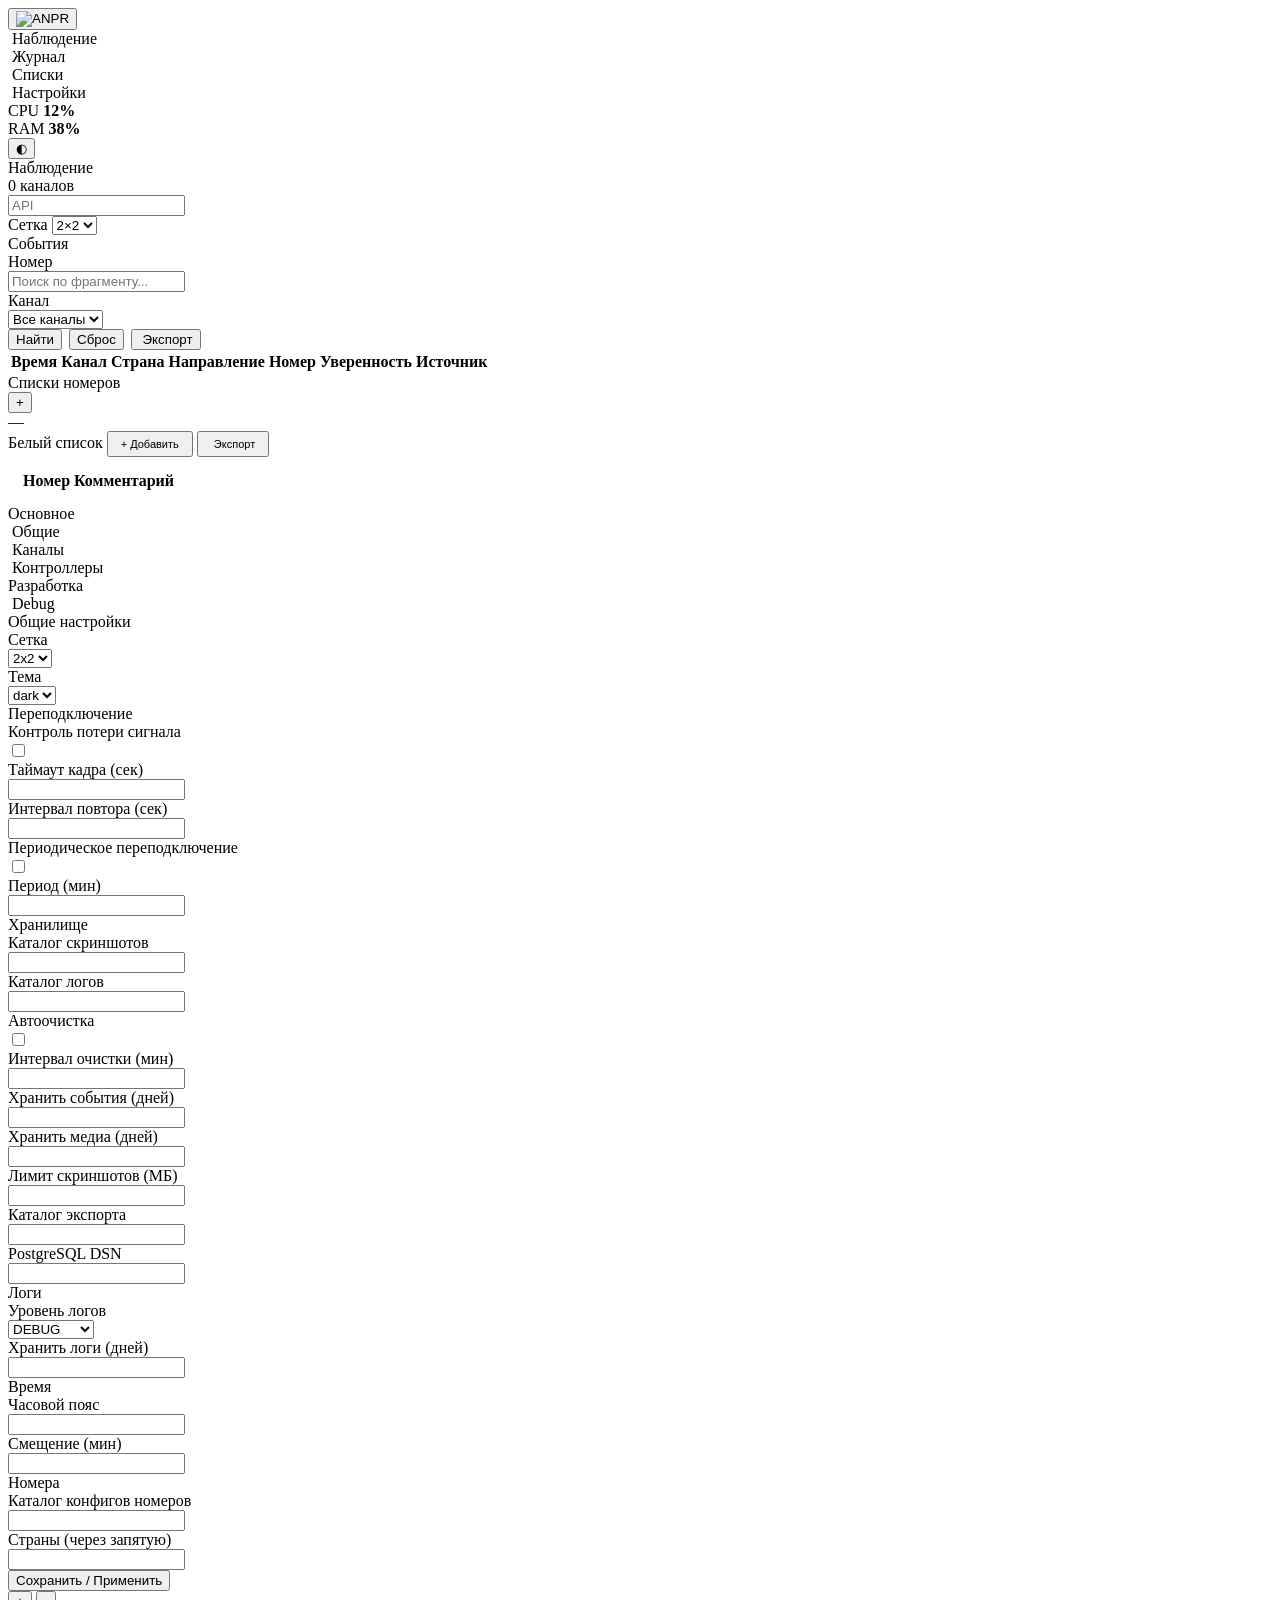
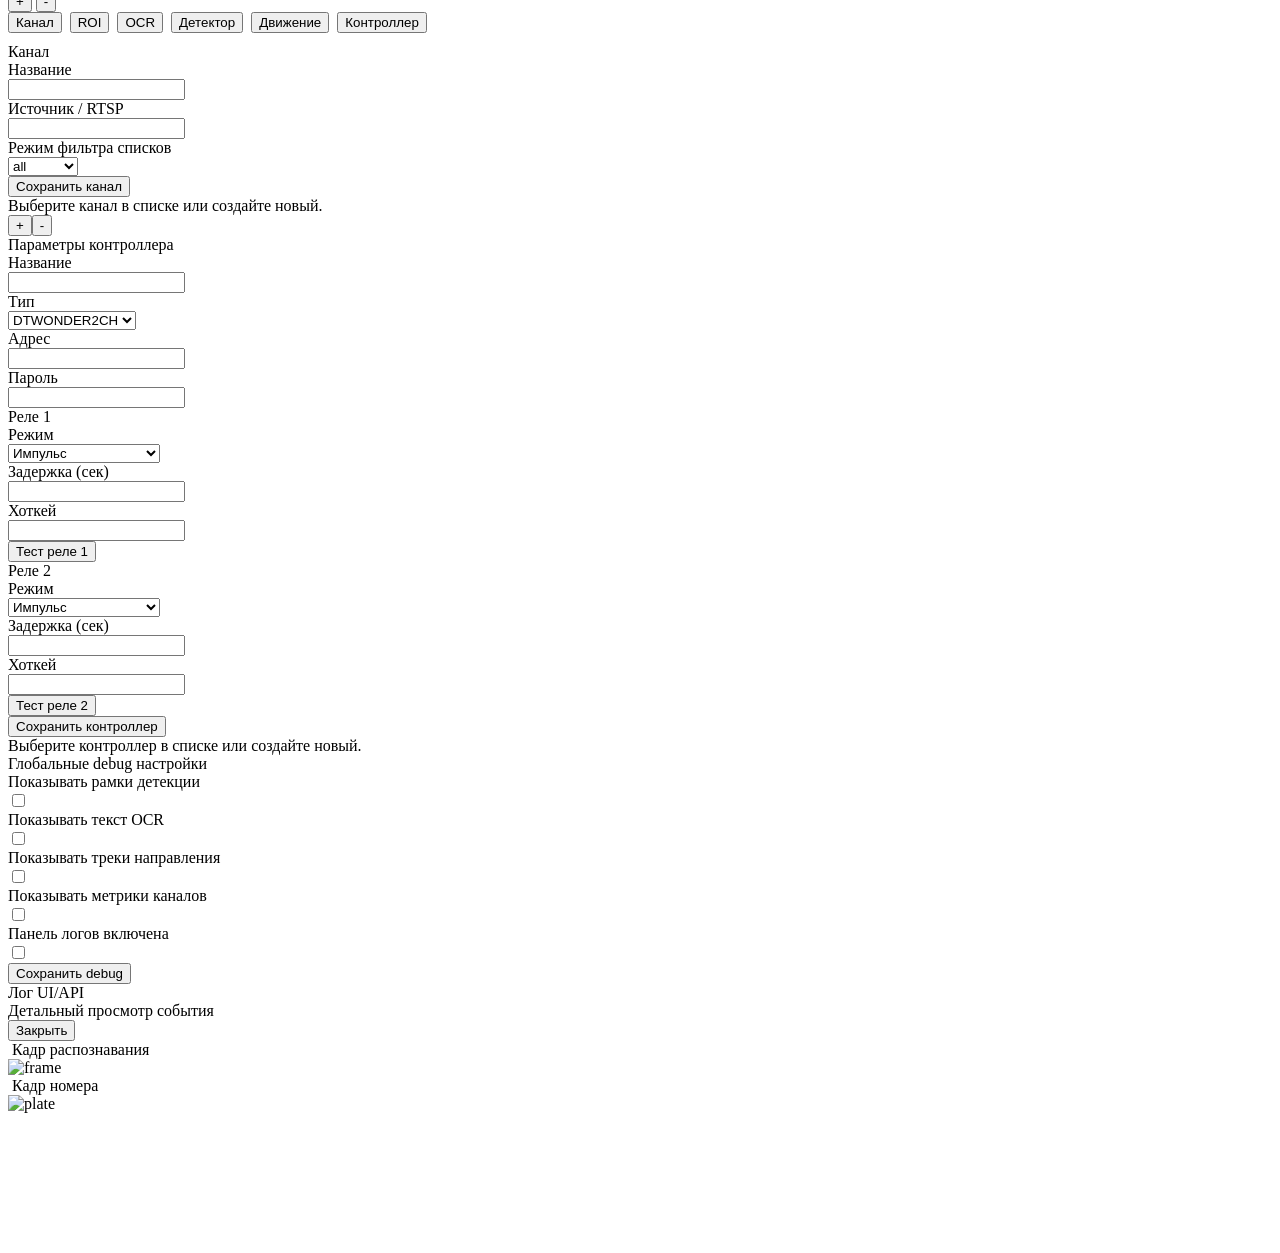
==== commit cd7a698e: "Fix left rail footer visibility for stats and theme toggle" ====
--- a/app/web/index.html
+++ b/app/web/index.html
@@ -27,7 +27,6 @@
           <div class="ttab active" data-tab="obs" title="Наблюдение">
             <img class="ttab-icon ui-icon" src="/web/assets/icons/observe.svg" alt="" />
             <span>Наблюдение</span>
-            <div class="dot"></div>
           </div>
       
           <div class="ttab" data-tab="journal" title="Журнал">
@@ -54,7 +53,7 @@
       </aside>
       <div class="main-shell">
         <div class="topbar">
-          <div class="topbar-title">ANPR / OPERATOR CONSOLE</div>
+          <div class="topbar-title" id="topbarTitle">Наблюдение</div>
           <div class="topbar-right">
             <div class="topbar-pill">
               <div class="live-dot"></div>
@@ -227,9 +226,7 @@
               </div>
             </div>
             <div class="s-card">
-              <div class="s-card-header">
-                Переподключение + Хранилище + Время + Логи + Номера
-              </div>
+              <div class="s-card-header">Переподключение</div>
               <div class="s-card-body">
                 <div class="s-row">
                   <div class="s-row-label">
@@ -241,21 +238,13 @@
                   <div class="s-row-label">
                     <div class="s-row-name">Таймаут кадра (сек)</div>
                   </div>
-                  <input
-                    class="s-input sm"
-                    id="g_frame_timeout"
-                    type="number"
-                  />
+                  <input class="s-input sm" id="g_frame_timeout" type="number" />
                 </div>
                 <div class="s-row">
                   <div class="s-row-label">
                     <div class="s-row-name">Интервал повтора (сек)</div>
                   </div>
-                  <input
-                    class="s-input sm"
-                    id="g_retry_interval"
-                    type="number"
-                  />
+                  <input class="s-input sm" id="g_retry_interval" type="number" />
                 </div>
                 <div class="s-row">
                   <div class="s-row-label">
@@ -267,132 +256,43 @@
                   <div class="s-row-label">
                     <div class="s-row-name">Период (мин)</div>
                   </div>
-                  <input
-                    class="s-input sm"
-                    id="g_periodic_minutes"
-                    type="number"
-                  />
-                </div>
-                <div class="s-row">
-                  <div class="s-row-label">
-                    <div class="s-row-name">Каталог скриншотов</div>
-                  </div>
-                  <input class="s-input wide" id="g_screenshots_dir" />
-                </div>
-                <div class="s-row">
-                  <div class="s-row-label">
-                    <div class="s-row-name">Каталог логов</div>
-                  </div>
-                  <input class="s-input wide" id="g_logs_dir" />
-                </div>
-                <div class="s-row">
-                  <div class="s-row-label">
-                    <div class="s-row-name">Автоочистка</div>
-                  </div>
-                  <input type="checkbox" id="g_auto_cleanup" />
-                </div>
-                <div class="s-row">
-                  <div class="s-row-label">
-                    <div class="s-row-name">Интервал очистки (мин)</div>
-                  </div>
-                  <input
-                    class="s-input sm"
-                    id="g_cleanup_minutes"
-                    type="number"
-                  />
-                </div>
-                <div class="s-row">
-                  <div class="s-row-label">
-                    <div class="s-row-name">Хранить события (дней)</div>
-                  </div>
-                  <input
-                    class="s-input sm"
-                    id="g_events_retention"
-                    type="number"
-                  />
-                </div>
-                <div class="s-row">
-                  <div class="s-row-label">
-                    <div class="s-row-name">Хранить медиа (дней)</div>
-                  </div>
-                  <input
-                    class="s-input sm"
-                    id="g_media_retention"
-                    type="number"
-                  />
-                </div>
-                <div class="s-row">
-                  <div class="s-row-label">
-                    <div class="s-row-name">Лимит скриншотов (МБ)</div>
-                  </div>
-                  <input
-                    class="s-input sm"
-                    id="g_max_screenshots"
-                    type="number"
-                  />
-                </div>
-                <div class="s-row">
-                  <div class="s-row-label">
-                    <div class="s-row-name">Каталог экспорта</div>
-                  </div>
-                  <input class="s-input wide" id="g_export_dir" />
-                </div>
-                <div class="s-row">
-                  <div class="s-row-label">
-                    <div class="s-row-name">PostgreSQL DSN</div>
-                  </div>
-                  <input class="s-input wide" id="g_postgres_dsn" />
-                </div>
-                <div class="s-row">
-                  <div class="s-row-label">
-                    <div class="s-row-name">Уровень логов</div>
-                  </div>
-                  <select class="s-input" id="g_log_level">
-                    <option>DEBUG</option>
-                    <option>INFO</option>
-                    <option>WARNING</option>
-                    <option>ERROR</option>
-                    <option>CRITICAL</option>
-                  </select>
-                </div>
-                <div class="s-row">
-                  <div class="s-row-label">
-                    <div class="s-row-name">Хранить логи (дней)</div>
-                  </div>
-                  <input
-                    class="s-input sm"
-                    id="g_log_retention"
-                    type="number"
-                  />
-                </div>
-                <div class="s-row">
-                  <div class="s-row-label">
-                    <div class="s-row-name">Часовой пояс</div>
-                  </div>
-                  <input class="s-input" id="g_timezone" />
-                </div>
-                <div class="s-row">
-                  <div class="s-row-label">
-                    <div class="s-row-name">Смещение (мин)</div>
-                  </div>
-                  <input
-                    class="s-input sm"
-                    id="g_offset_minutes"
-                    type="number"
-                  />
-                </div>
-                <div class="s-row">
-                  <div class="s-row-label">
-                    <div class="s-row-name">Каталог конфигов номеров</div>
-                  </div>
-                  <input class="s-input wide" id="g_plates_dir" />
-                </div>
-                <div class="s-row">
-                  <div class="s-row-label">
-                    <div class="s-row-name">Страны (через запятую)</div>
-                  </div>
-                  <input class="s-input wide" id="g_countries" />
-                </div>
+                  <input class="s-input sm" id="g_periodic_minutes" type="number" />
+                </div>
+              </div>
+            </div>
+            <div class="s-card">
+              <div class="s-card-header">Хранилище</div>
+              <div class="s-card-body">
+                <div class="s-row"><div class="s-row-label"><div class="s-row-name">Каталог скриншотов</div></div><input class="s-input wide" id="g_screenshots_dir" /></div>
+                <div class="s-row"><div class="s-row-label"><div class="s-row-name">Каталог логов</div></div><input class="s-input wide" id="g_logs_dir" /></div>
+                <div class="s-row"><div class="s-row-label"><div class="s-row-name">Автоочистка</div></div><input type="checkbox" id="g_auto_cleanup" /></div>
+                <div class="s-row"><div class="s-row-label"><div class="s-row-name">Интервал очистки (мин)</div></div><input class="s-input sm" id="g_cleanup_minutes" type="number" /></div>
+                <div class="s-row"><div class="s-row-label"><div class="s-row-name">Хранить события (дней)</div></div><input class="s-input sm" id="g_events_retention" type="number" /></div>
+                <div class="s-row"><div class="s-row-label"><div class="s-row-name">Хранить медиа (дней)</div></div><input class="s-input sm" id="g_media_retention" type="number" /></div>
+                <div class="s-row"><div class="s-row-label"><div class="s-row-name">Лимит скриншотов (МБ)</div></div><input class="s-input sm" id="g_max_screenshots" type="number" /></div>
+                <div class="s-row"><div class="s-row-label"><div class="s-row-name">Каталог экспорта</div></div><input class="s-input wide" id="g_export_dir" /></div>
+                <div class="s-row"><div class="s-row-label"><div class="s-row-name">PostgreSQL DSN</div></div><input class="s-input wide" id="g_postgres_dsn" /></div>
+              </div>
+            </div>
+            <div class="s-card">
+              <div class="s-card-header">Логи</div>
+              <div class="s-card-body">
+                <div class="s-row"><div class="s-row-label"><div class="s-row-name">Уровень логов</div></div><select class="s-input" id="g_log_level"><option>DEBUG</option><option>INFO</option><option>WARNING</option><option>ERROR</option><option>CRITICAL</option></select></div>
+                <div class="s-row"><div class="s-row-label"><div class="s-row-name">Хранить логи (дней)</div></div><input class="s-input sm" id="g_log_retention" type="number" /></div>
+              </div>
+            </div>
+            <div class="s-card">
+              <div class="s-card-header">Время</div>
+              <div class="s-card-body">
+                <div class="s-row"><div class="s-row-label"><div class="s-row-name">Часовой пояс</div></div><input class="s-input" id="g_timezone" /></div>
+                <div class="s-row"><div class="s-row-label"><div class="s-row-name">Смещение (мин)</div></div><input class="s-input sm" id="g_offset_minutes" type="number" /></div>
+              </div>
+            </div>
+            <div class="s-card">
+              <div class="s-card-header">Номера</div>
+              <div class="s-card-body">
+                <div class="s-row"><div class="s-row-label"><div class="s-row-name">Каталог конфигов номеров</div></div><input class="s-input wide" id="g_plates_dir" /></div>
+                <div class="s-row"><div class="s-row-label"><div class="s-row-name">Страны (через запятую)</div></div><input class="s-input wide" id="g_countries" /></div>
               </div>
             </div>
             <button class="btn btn-primary" id="saveGeneralBtn">
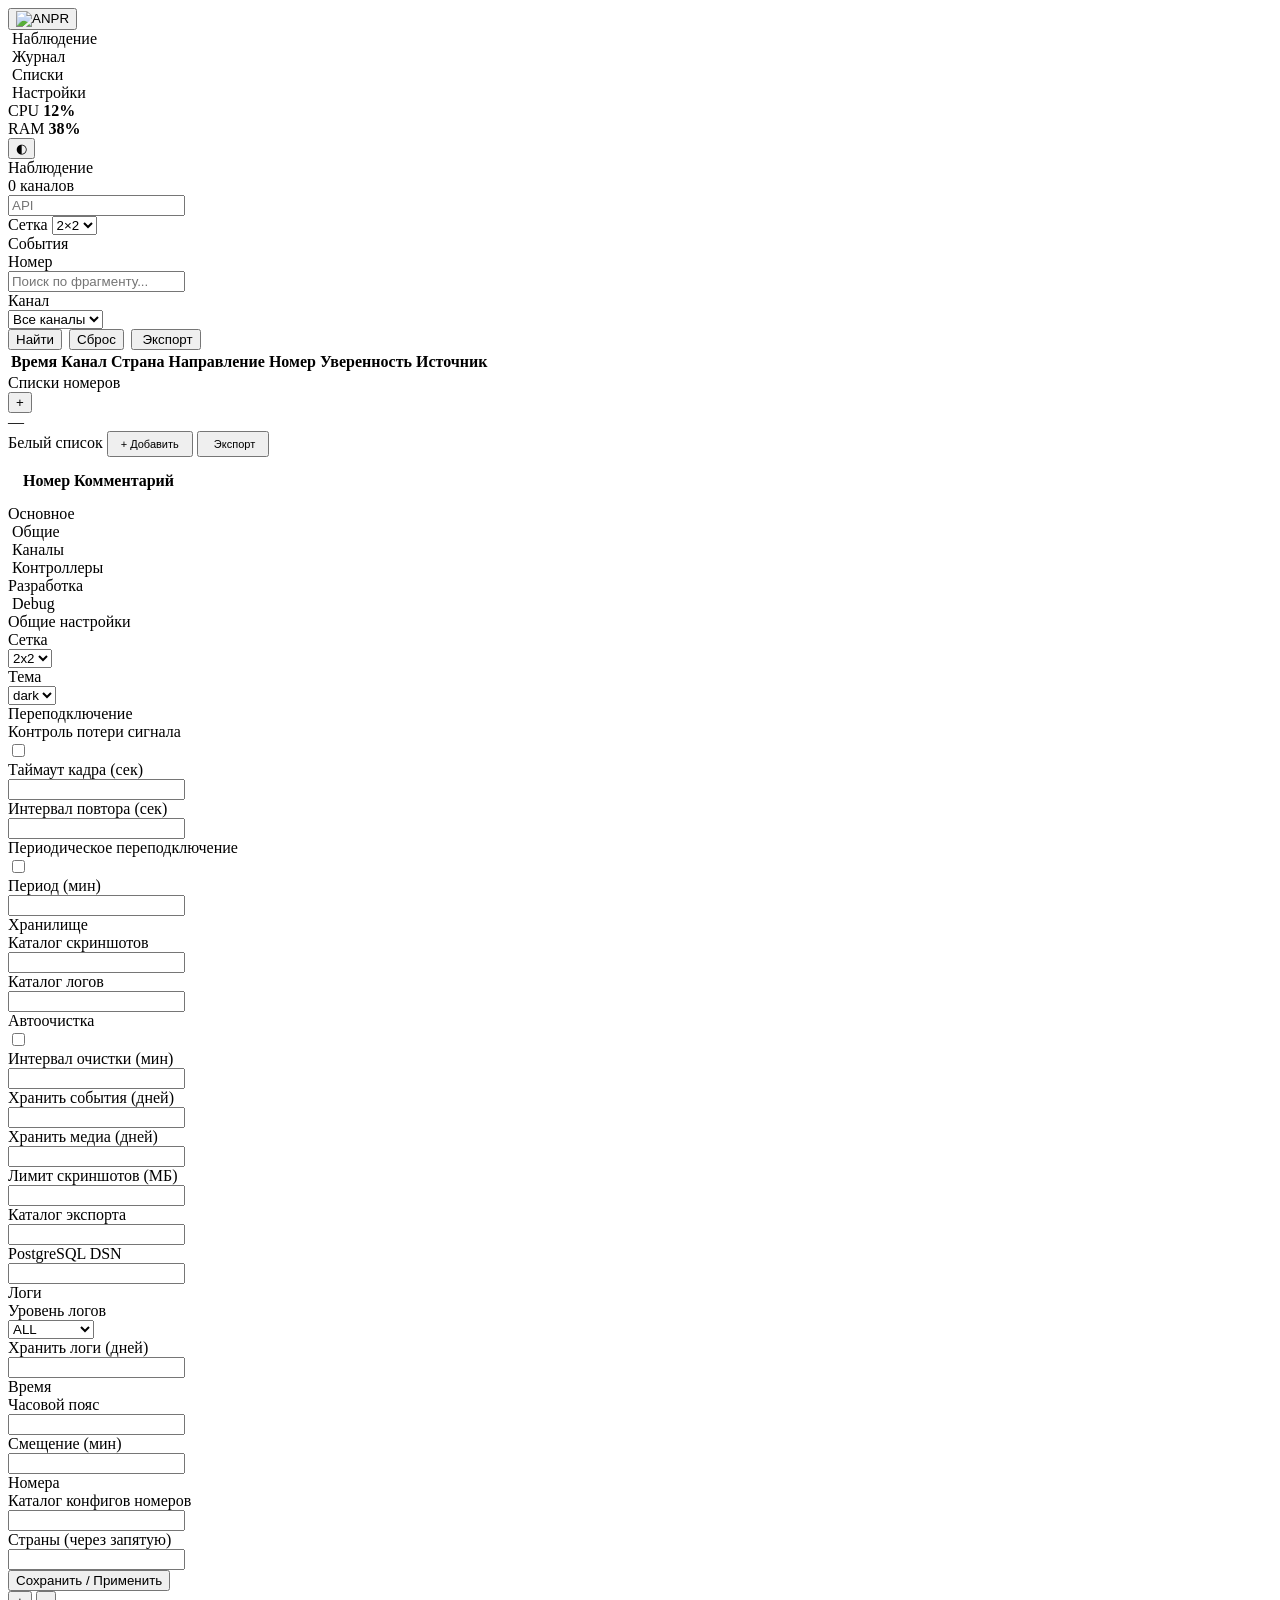
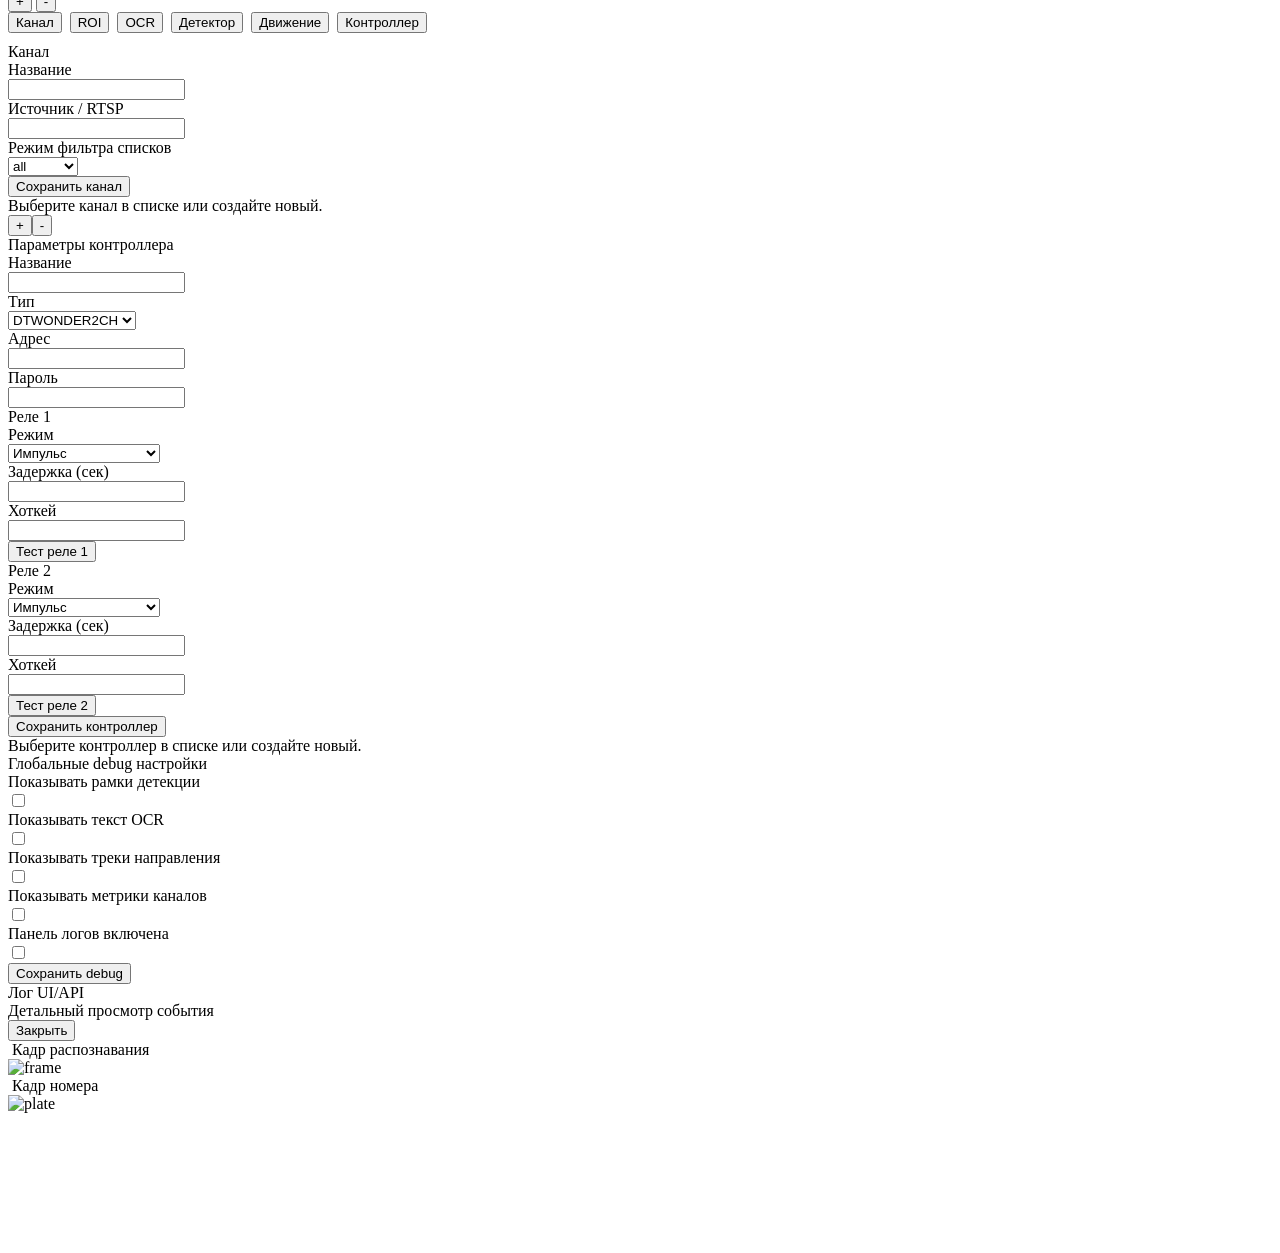
==== commit 4a21f1aa: "Merge pull request #54 from quick-1y/codex/centralize-logging-framework-across-project Centralize lo" ====
--- a/app/web/index.html
+++ b/app/web/index.html
@@ -277,7 +277,7 @@
             <div class="s-card">
               <div class="s-card-header">Логи</div>
               <div class="s-card-body">
-                <div class="s-row"><div class="s-row-label"><div class="s-row-name">Уровень логов</div></div><select class="s-input" id="g_log_level"><option>DEBUG</option><option>INFO</option><option>WARNING</option><option>ERROR</option><option>CRITICAL</option></select></div>
+                <div class="s-row"><div class="s-row-label"><div class="s-row-name">Уровень логов</div></div><select class="s-input" id="g_log_level"><option>ALL</option><option>DEBUG</option><option>INFO</option><option>WARNING</option><option>ERROR</option><option>CRITICAL</option></select></div>
                 <div class="s-row"><div class="s-row-label"><div class="s-row-name">Хранить логи (дней)</div></div><input class="s-input sm" id="g_log_retention" type="number" /></div>
               </div>
             </div>
